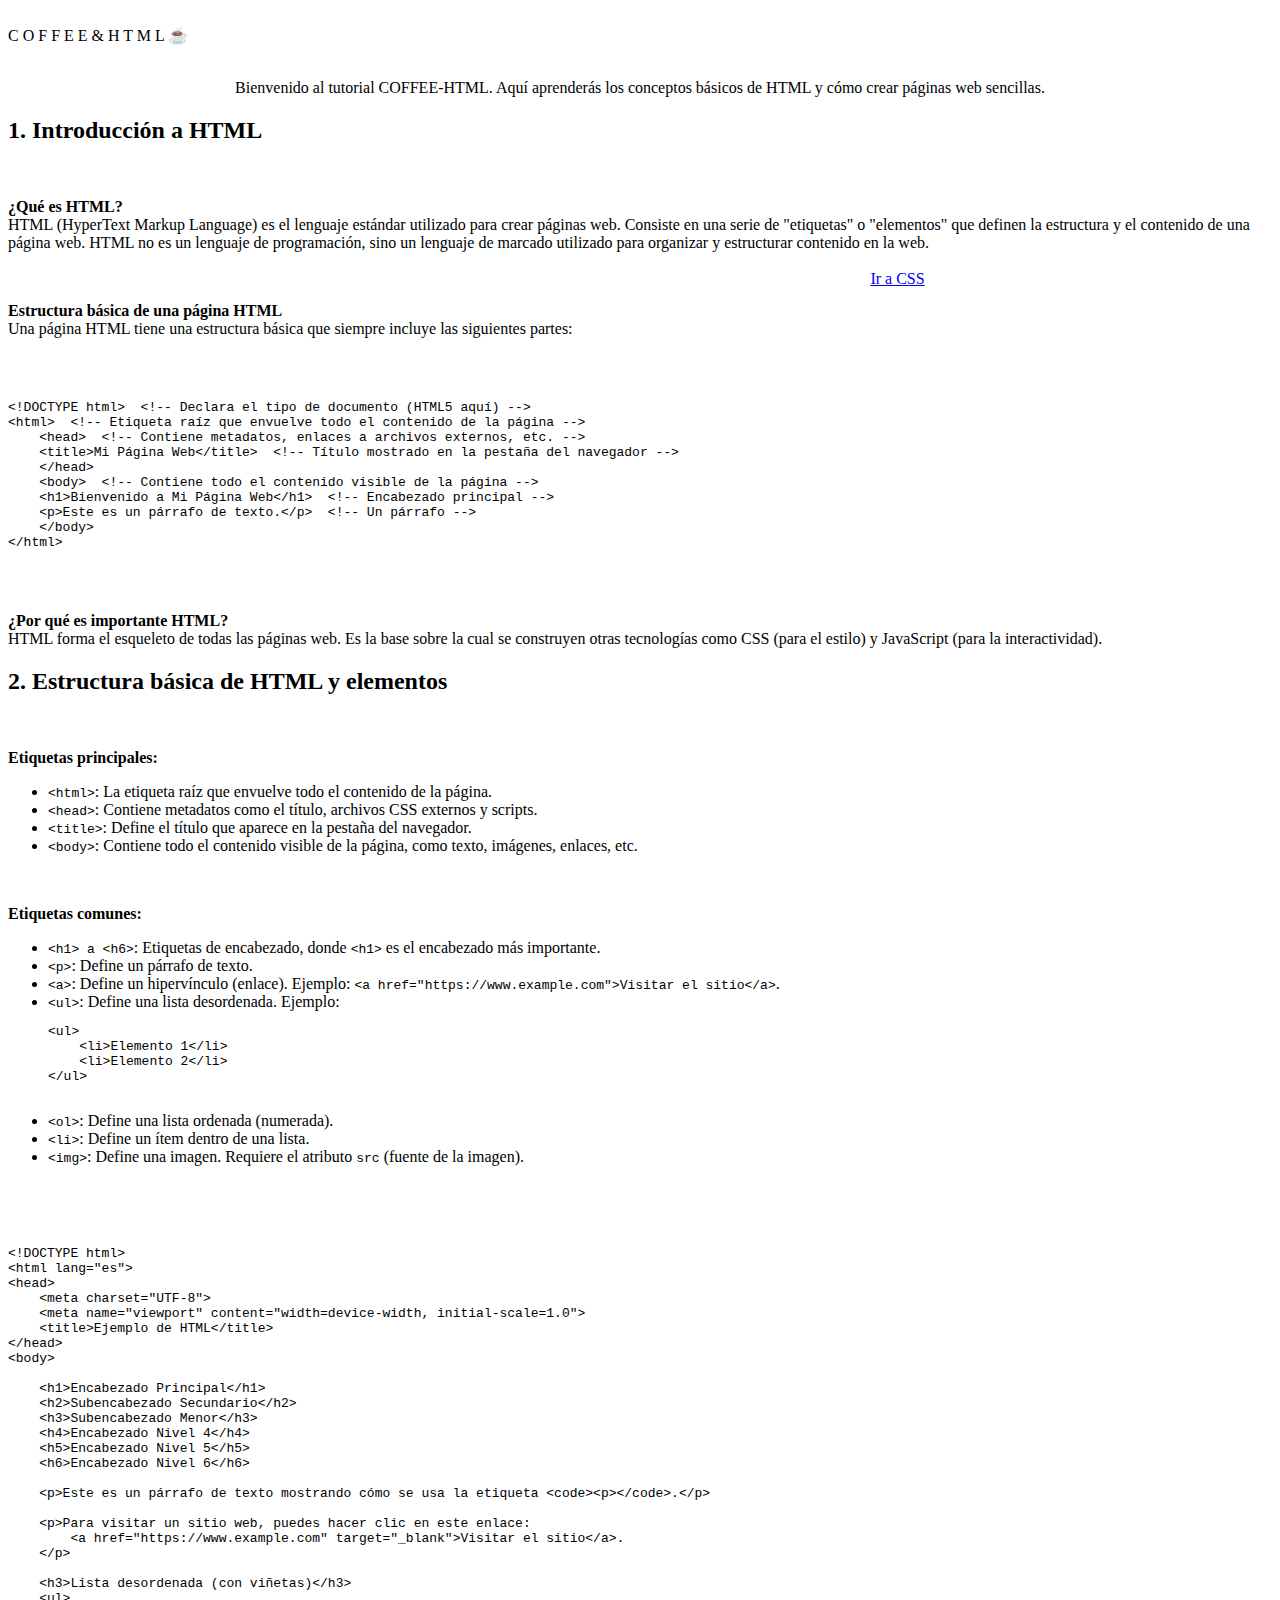
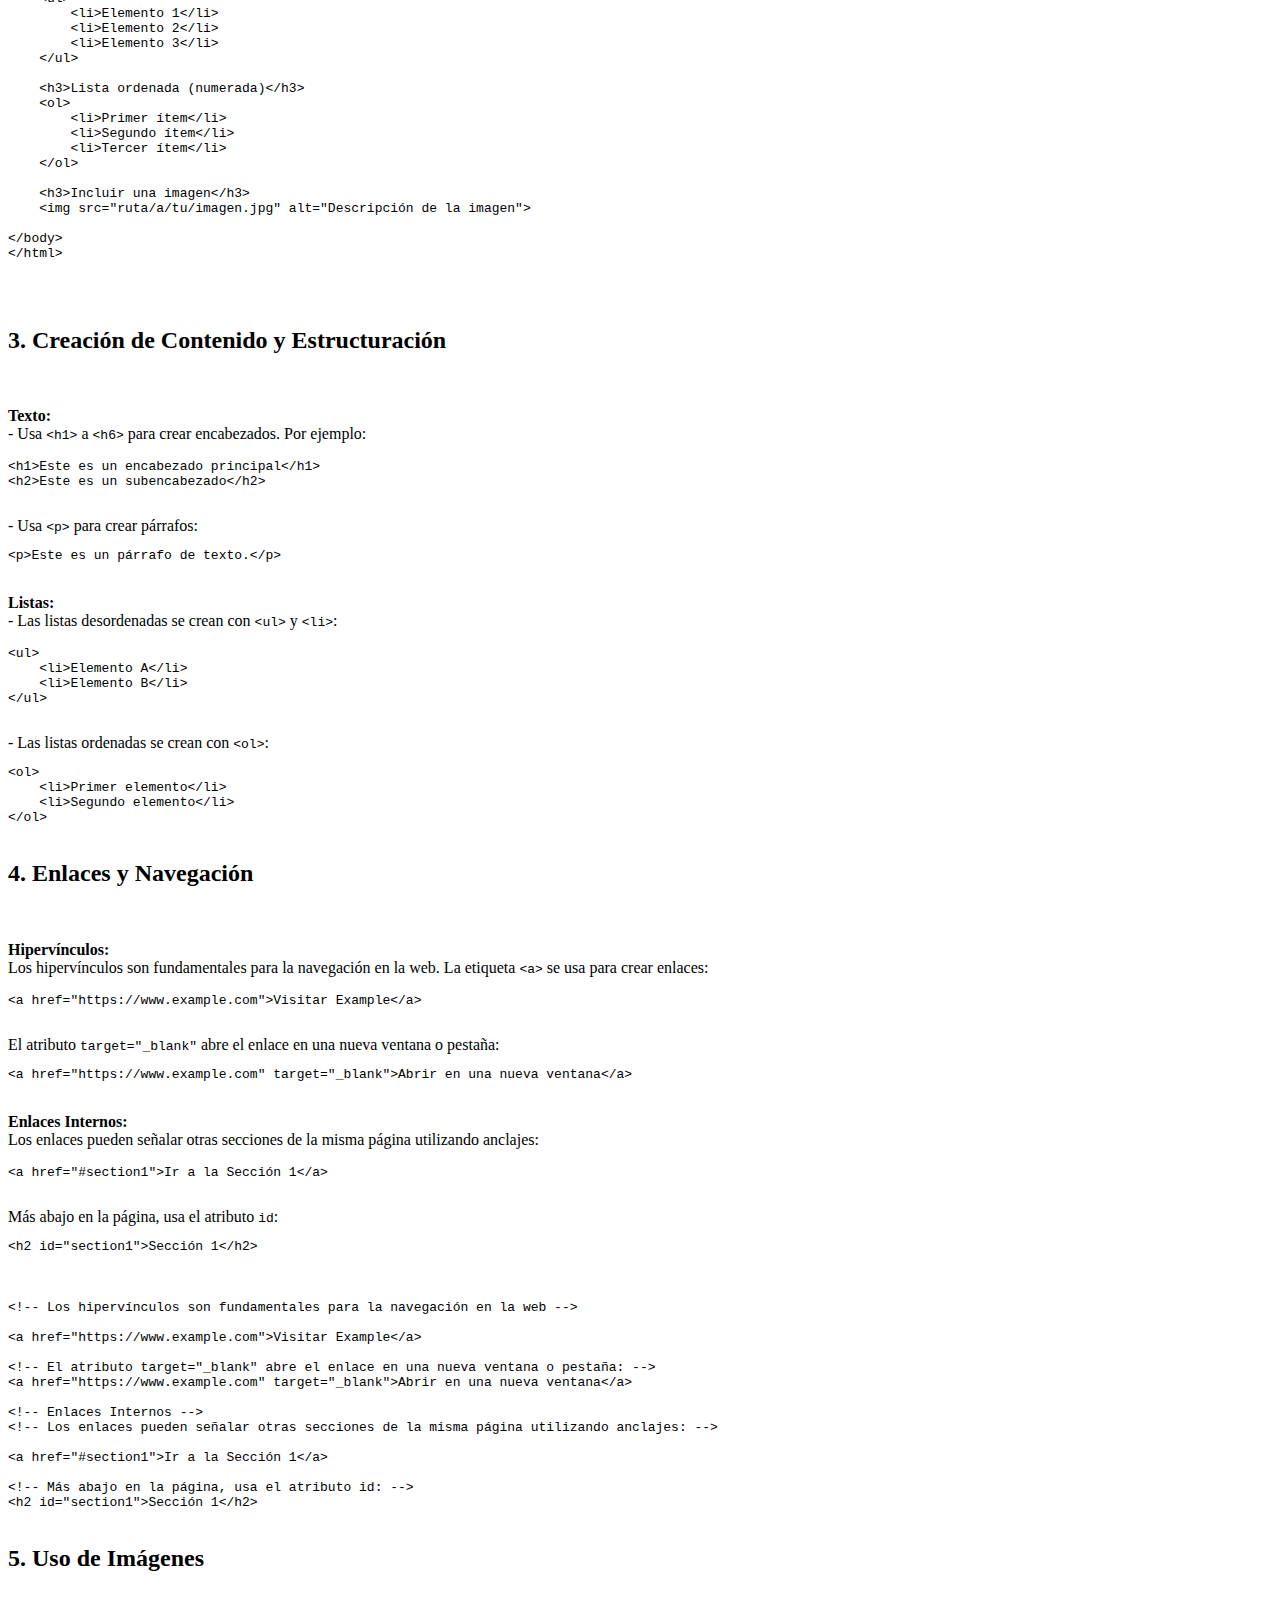
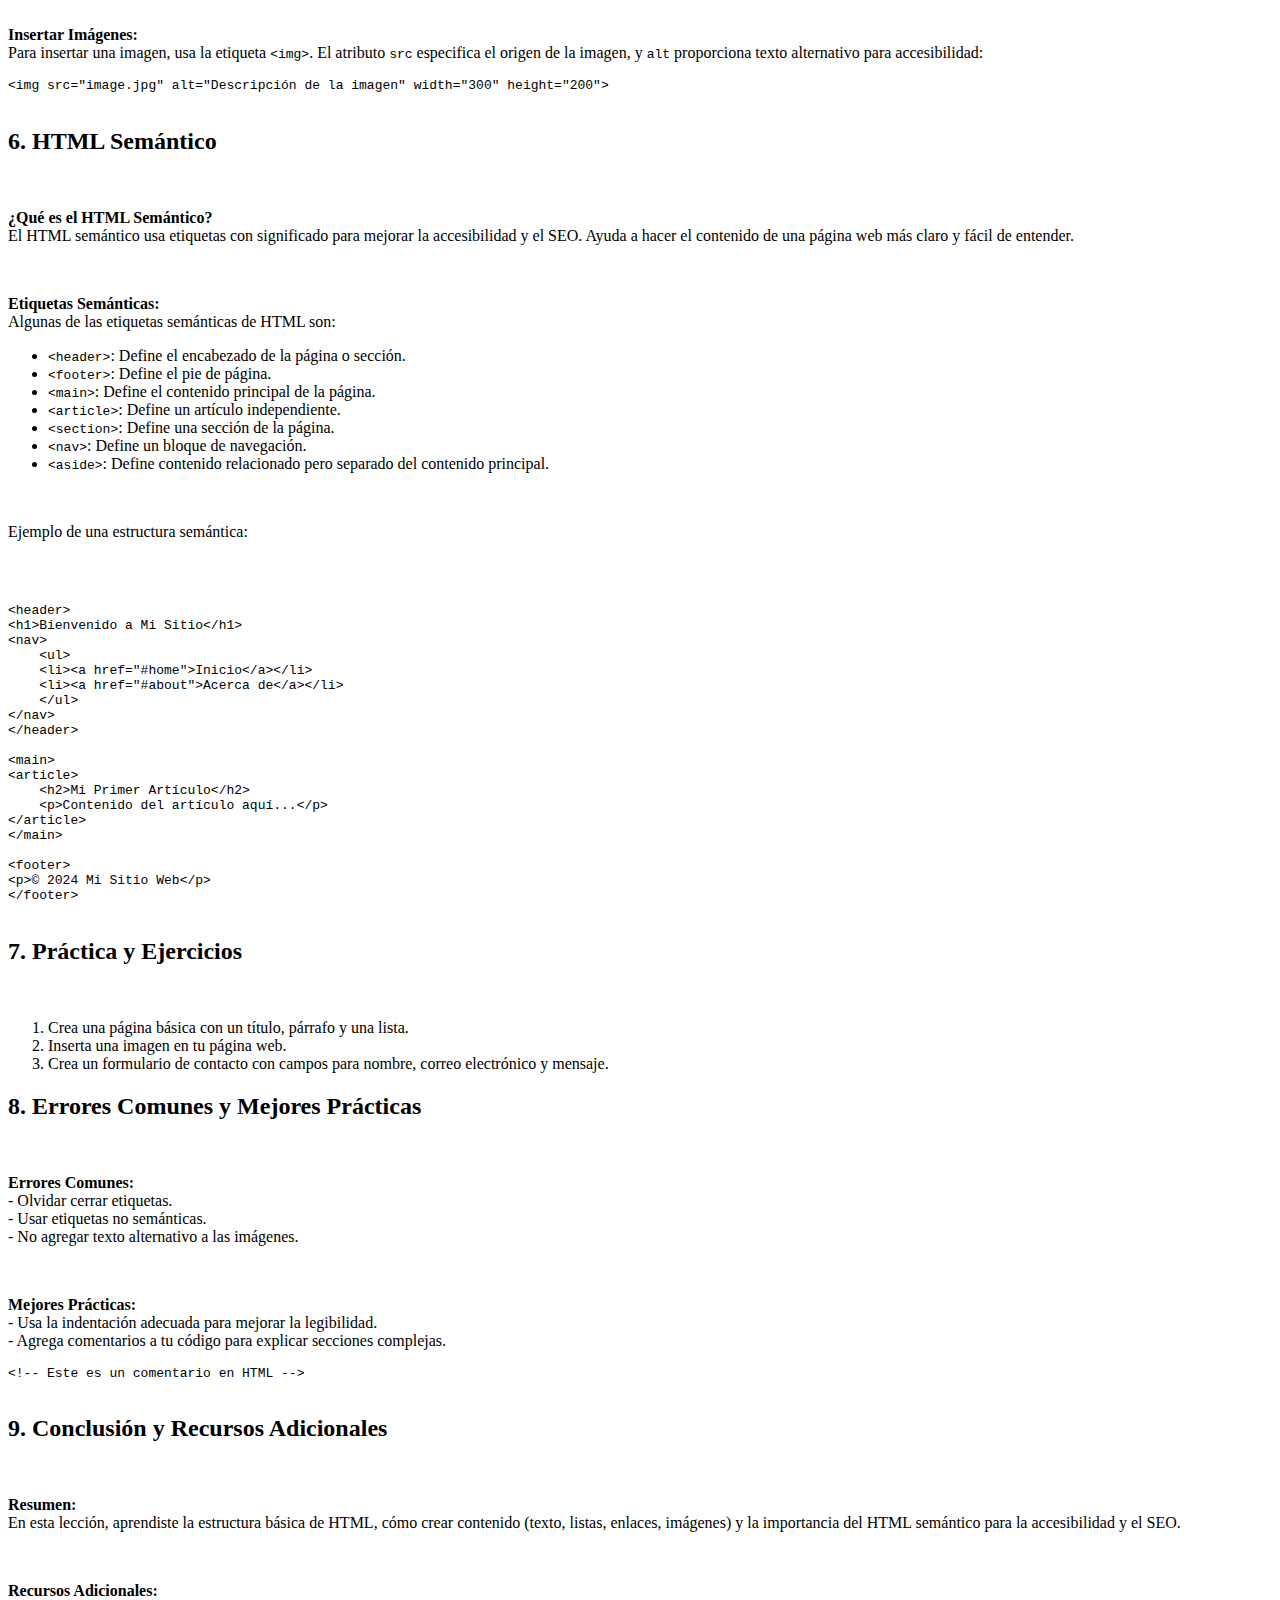
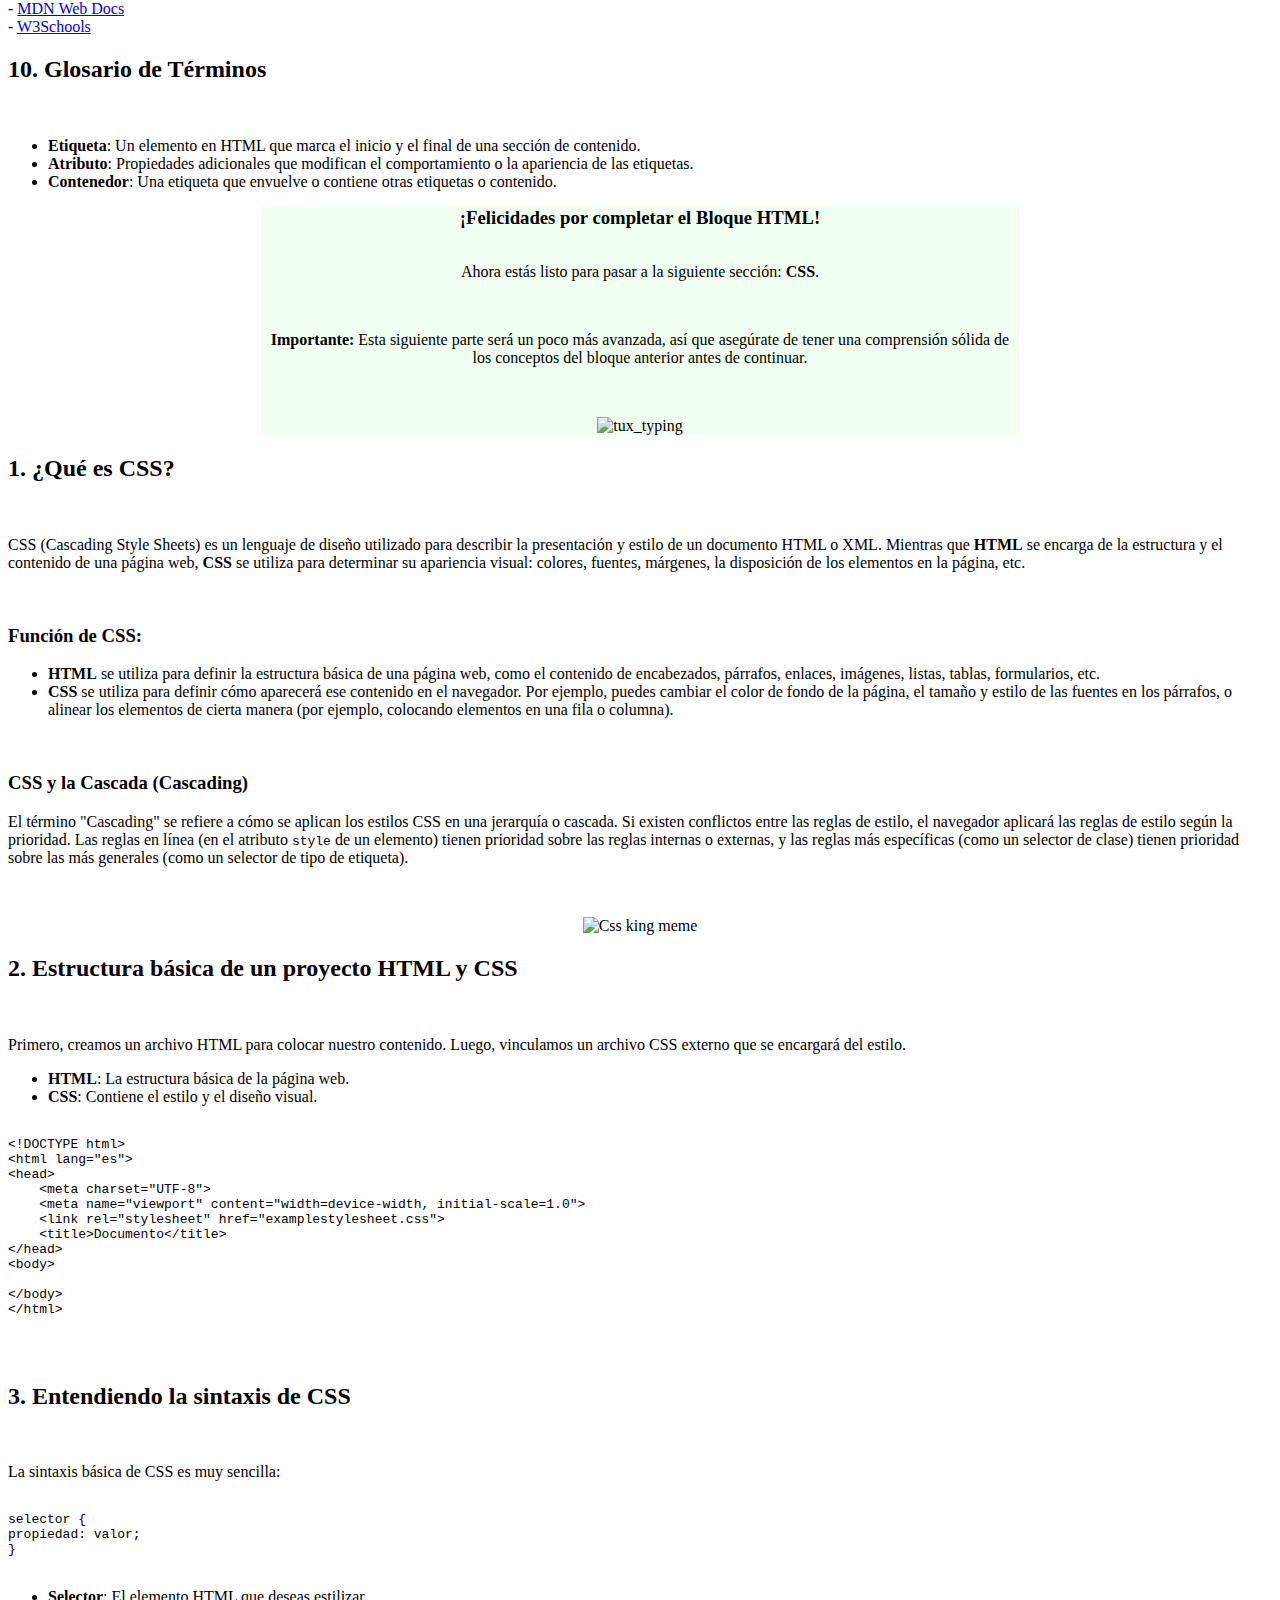
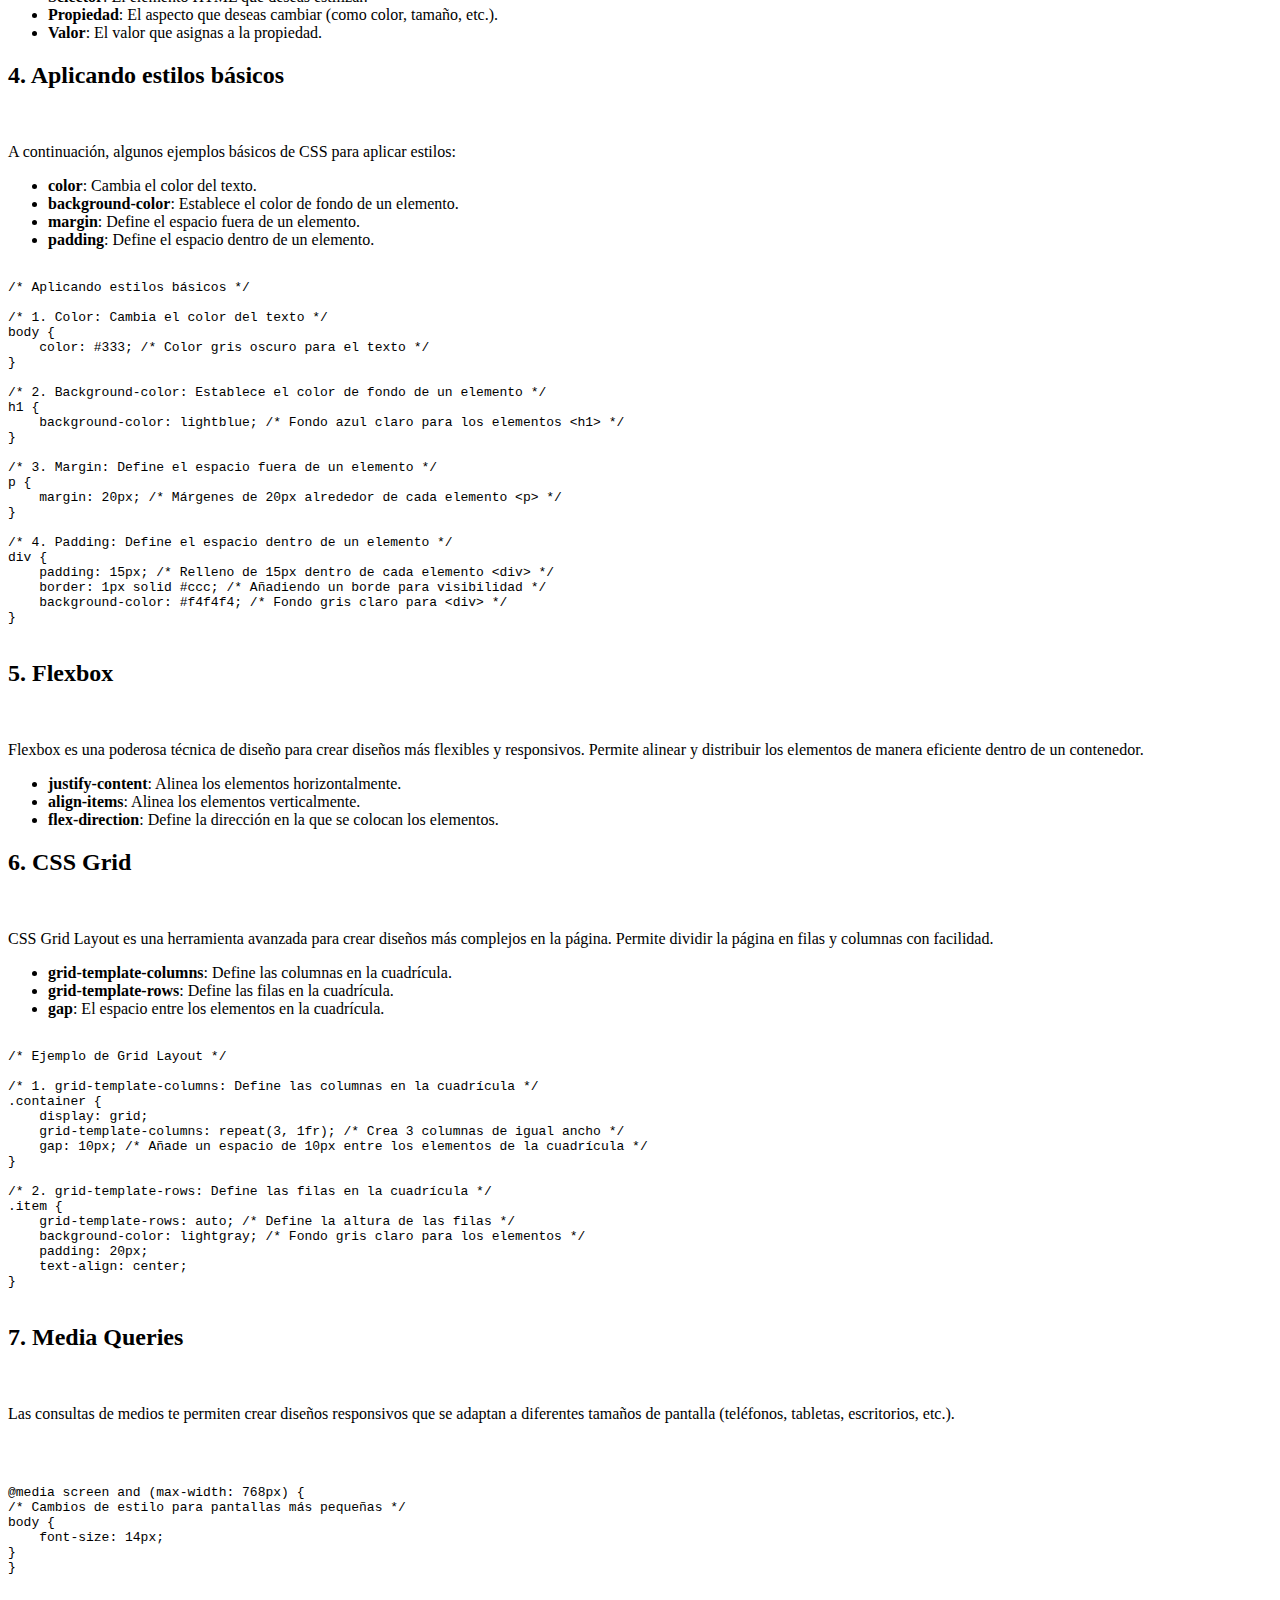
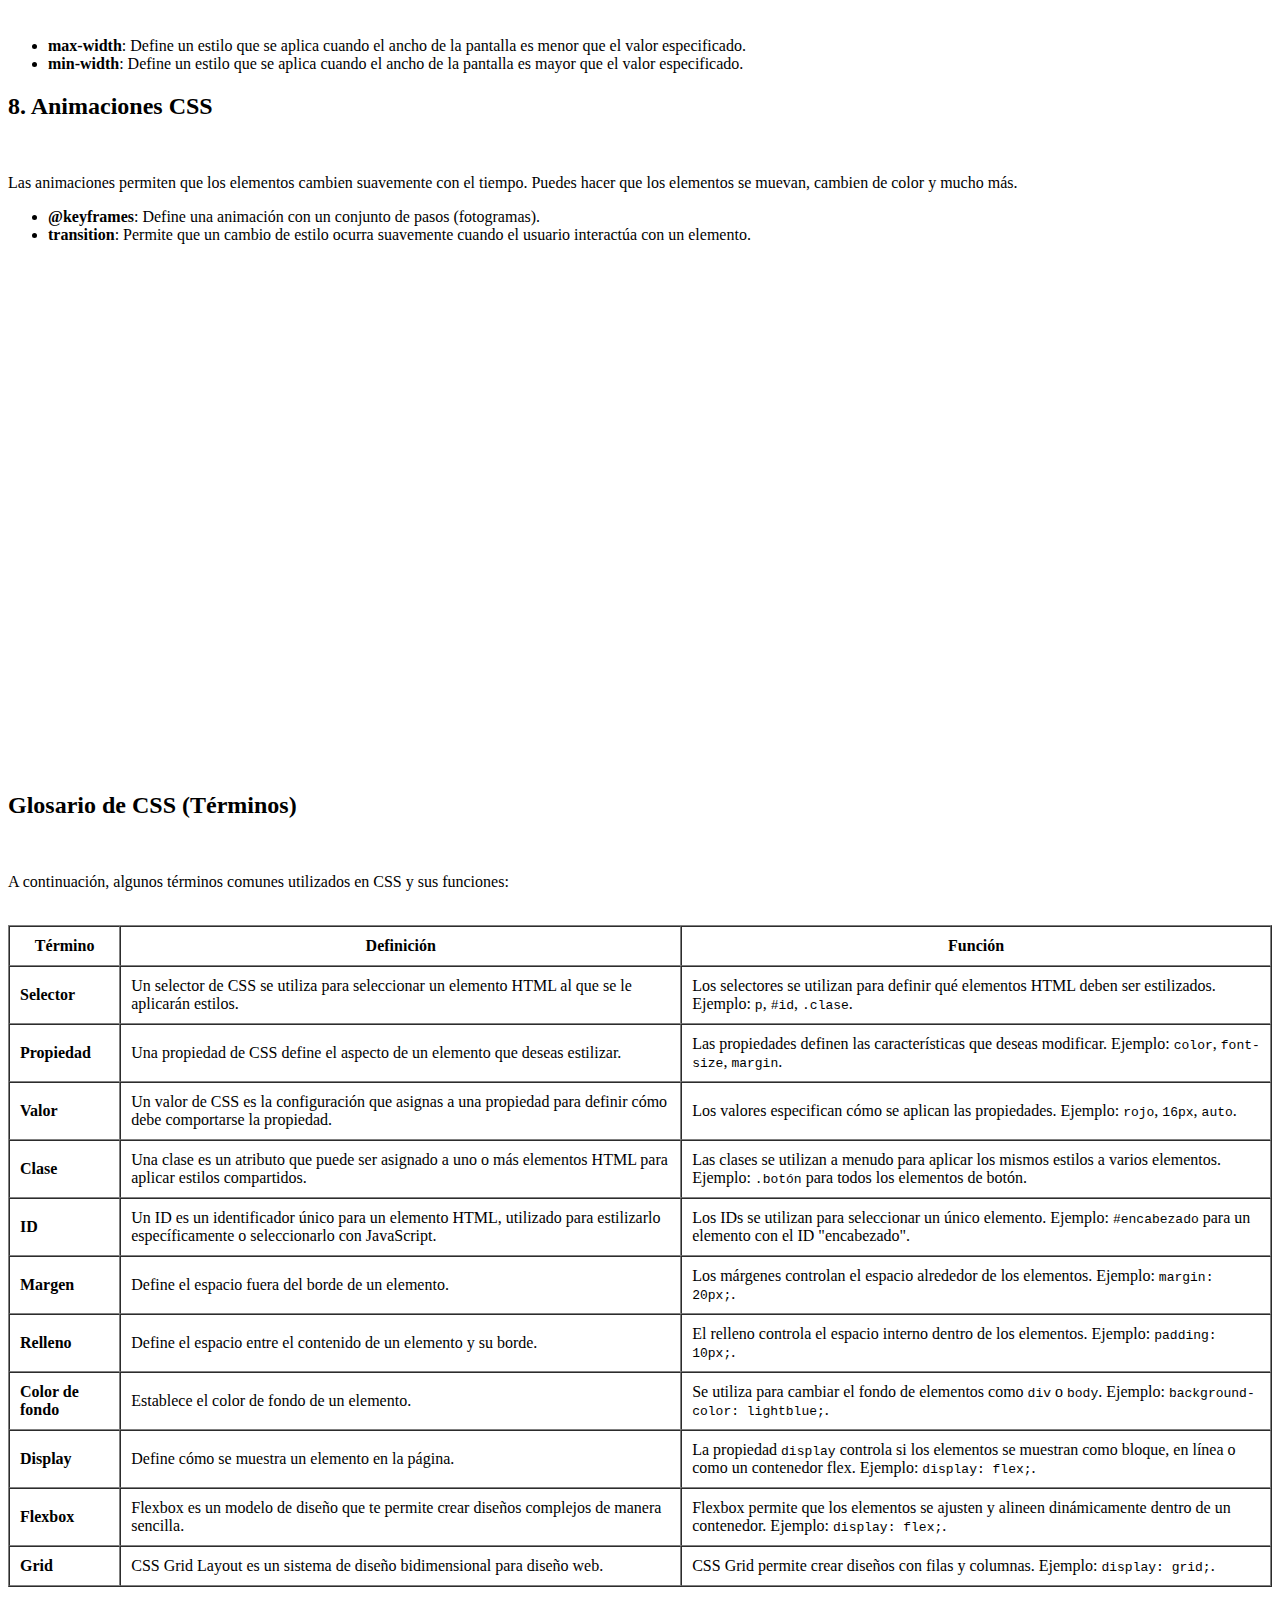
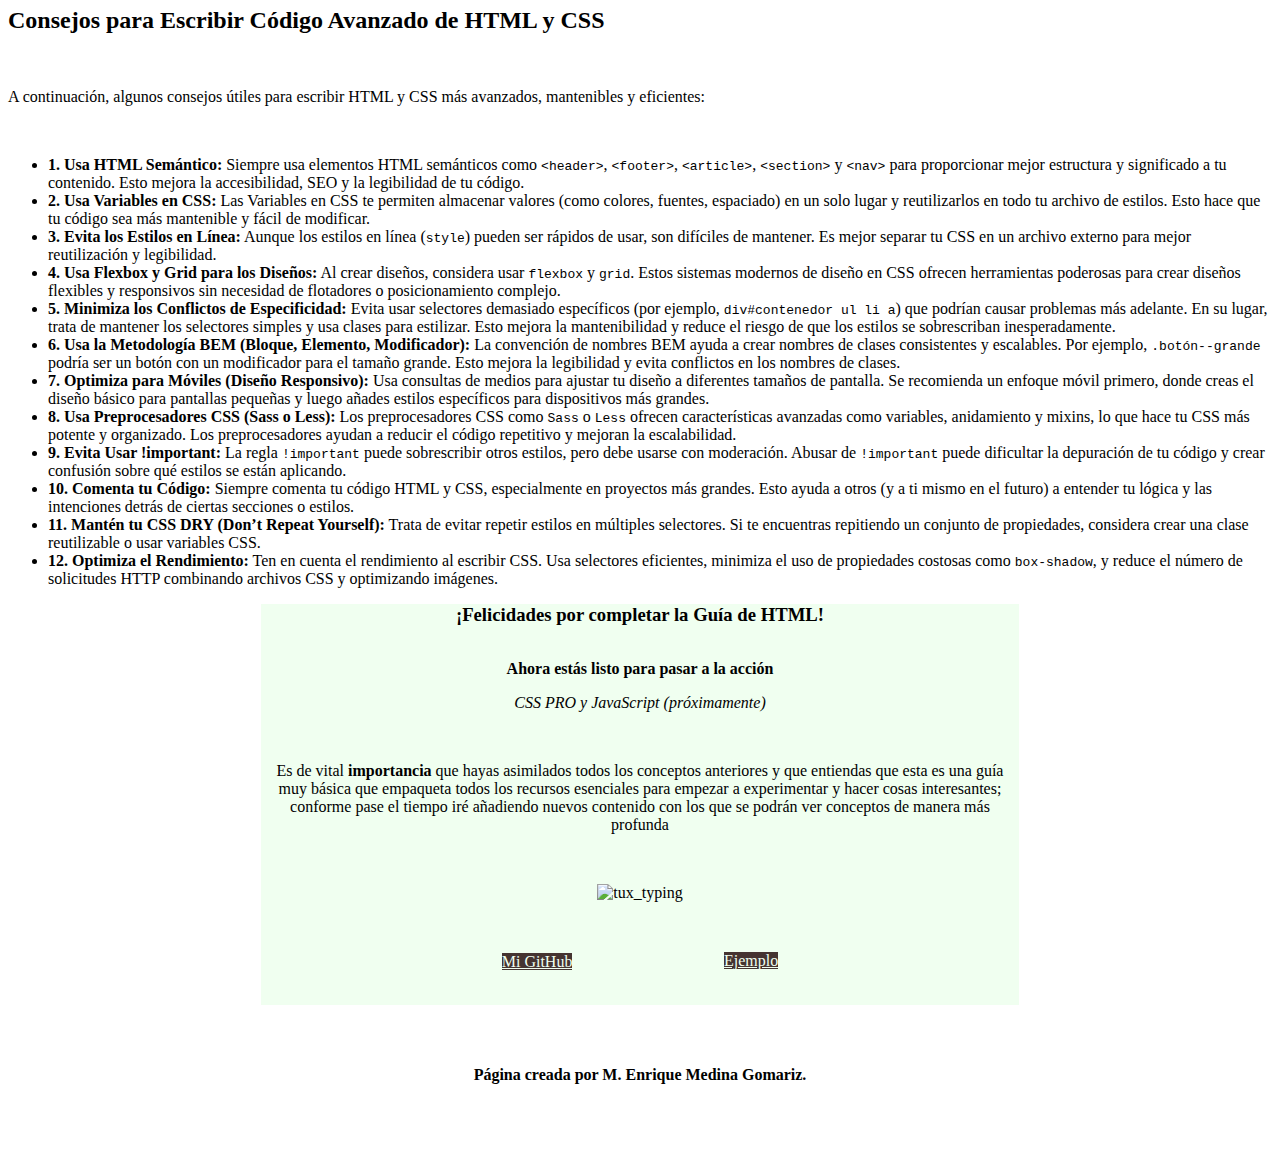
==== Guide/spanish.html @ 7fc5496e "Merge branch 'main' of https://github.com/EnriquecidoMG/Coffe-and-HTML" ====
<!DOCTYPE html>
<html lang="es">

<head>
    <meta charset="UTF-8">
    <meta name="viewport" content="width=device-width, initial-scale=1.0">
    <link rel="stylesheet" href="guide_styled.css">
    <link rel="shortcut icon" href="resources/Favicon/Coffe_Bean.ico" type="image/x-icon">
    <title>Aprender HTML</title>
</head>

<body>
    <main>

        <header>
            <br>
            <div class="text-container">
                <span class="letter"> </span>
                <span class="letter"> </span>
                <span class="letter"> </span>
                <span class="letter"> </span>
                <span class="letter">C</span>
                <span class="letter">O</span>
                <span class="letter">F</span>
                <span class="letter">F</span>
                <span class="letter">E</span>
                <span class="letter">E</span>
                <span class="letter"> </span>
                <span class="letter">&</span>
                <span class="letter"> </span>
                <span class="letter">H</span>
                <span class="letter">T</span>
                <span class="letter">M</span>
                <span class="letter">L</span>
                <span class="letter"> </span>
                <span class="letter"> </span>
                <span class="letter">☕</span>
            </div>
            <br>
            <p style="text-align: center;">Bienvenido al tutorial COFFEE-HTML. Aquí aprenderás los conceptos básicos de
                HTML y cómo crear páginas web sencillas.</p>
        </header>

        <!-- Sección 1: Introducción a HTML -->
        <div class="texth2holder">
            <section>

                <h2>1. Introducción a HTML</h2>
                <br>
                <p><strong>¿Qué es HTML?</strong><br>
                    HTML (HyperText Markup Language) es el lenguaje estándar utilizado para crear páginas web. Consiste
                    en una serie de "etiquetas" o "elementos" que definen la estructura y el contenido de una página
                    web. HTML no es un lenguaje de programación, sino un lenguaje de marcado utilizado para organizar y
                    estructurar contenido en la web.</p><br>

                <p><strong>Estructura básica de una página HTML</strong><br>
                    Una página HTML tiene una estructura básica que siempre incluye las siguientes partes:</p>
                <br>
                <div class="card">
                    <div class="tools">
                        <div class="circle">
                            <span class="red box"></span>
                        </div>
                        <div class="circle">
                            <span class="yellow box"></span>
                        </div>
                        <div class="circle">
                            <span class="green box"></span>
                        </div>
                    </div>
                    <div class="card__content">
                        <pre><code>
&lt;!DOCTYPE html&gt;  &lt;!-- Declara el tipo de documento (HTML5 aquí) --&gt;
&lt;html&gt;  &lt;!-- Etiqueta raíz que envuelve todo el contenido de la página --&gt;
    &lt;head&gt;  &lt;!-- Contiene metadatos, enlaces a archivos externos, etc. --&gt;
    &lt;title&gt;Mi Página Web&lt;/title&gt;  &lt;!-- Título mostrado en la pestaña del navegador --&gt;
    &lt;/head&gt;
    &lt;body&gt;  &lt;!-- Contiene todo el contenido visible de la página --&gt;
    &lt;h1&gt;Bienvenido a Mi Página Web&lt;/h1&gt;  &lt;!-- Encabezado principal --&gt;
    &lt;p&gt;Este es un párrafo de texto.&lt;/p&gt;  &lt;!-- Un párrafo --&gt;
    &lt;/body&gt;
&lt;/html&gt;
                    </code></pre>
                    </div>
                </div>
                <br>
                <p><strong>¿Por qué es importante HTML?</strong><br>
                    HTML forma el esqueleto de todas las páginas web. Es la base sobre la cual se construyen otras
                    tecnologías como CSS (para el estilo) y JavaScript (para la interactividad).</p>

            </section>
        </div>

        <!-- Sección 2: Estructura básica de HTML y elementos -->
        <div class="texth2holder">
            <section>
                <h2>2. Estructura básica de HTML y elementos</h2><br>
                <p><strong>Etiquetas principales:</strong></p>
                <ul>
                    <li><code>&lt;html&gt;</code>: La etiqueta raíz que envuelve todo el contenido de la página.</li>
                    <li><code>&lt;head&gt;</code>: Contiene metadatos como el título, archivos CSS externos y scripts.
                    </li>
                    <li><code>&lt;title&gt;</code>: Define el título que aparece en la pestaña del navegador.</li>
                    <li><code>&lt;body&gt;</code>: Contiene todo el contenido visible de la página, como texto,
                        imágenes, enlaces, etc.</li>
                </ul>
                <br>
                <p><strong>Etiquetas comunes:</strong></p>
                <ul>
                    <li><code>&lt;h1&gt; a &lt;h6&gt;</code>: Etiquetas de encabezado, donde <code>&lt;h1&gt;</code> es
                        el encabezado más importante.</li>
                    <li><code>&lt;p&gt;</code>: Define un párrafo de texto.</li>
                    <li><code>&lt;a&gt;</code>: Define un hipervínculo (enlace). Ejemplo:
                        <code>&lt;a href="https://www.example.com"&gt;Visitar el sitio&lt;/a&gt;</code>.
                    </li>
                    <li><code>&lt;ul&gt;</code>: Define una lista desordenada. Ejemplo:
                        <pre>
&lt;ul&gt;
    &lt;li&gt;Elemento 1&lt;/li&gt;
    &lt;li&gt;Elemento 2&lt;/li&gt;
&lt;/ul&gt;
                </pre>
                    </li>
                    <li><code>&lt;ol&gt;</code>: Define una lista ordenada (numerada).</li>
                    <li><code>&lt;li&gt;</code>: Define un ítem dentro de una lista.</li>
                    <li><code>&lt;img&gt;</code>: Define una imagen. Requiere el atributo <code>src</code> (fuente de la
                        imagen).</li>
                </ul><br><br>
                <div class="card">
                    <div class="tools">
                        <div class="circle">
                            <span class="red box"></span>
                        </div>
                        <div class="circle">
                            <span class="yellow box"></span>
                        </div>
                        <div class="circle">
                            <span class="green box"></span>
                        </div>
                    </div>
                    <div class="card__content">
                        <pre>
                    <code>
&lt;!DOCTYPE html&gt;
&lt;html lang="es"&gt;
&lt;head&gt;
    &lt;meta charset="UTF-8"&gt;
    &lt;meta name="viewport" content="width=device-width, initial-scale=1.0"&gt;
    &lt;title&gt;Ejemplo de HTML&lt;/title&gt;
&lt;/head&gt;
&lt;body&gt;

    &lt;h1&gt;Encabezado Principal&lt;/h1&gt;
    &lt;h2&gt;Subencabezado Secundario&lt;/h2&gt;
    &lt;h3&gt;Subencabezado Menor&lt;/h3&gt;
    &lt;h4&gt;Encabezado Nivel 4&lt;/h4&gt;
    &lt;h5&gt;Encabezado Nivel 5&lt;/h5&gt;
    &lt;h6&gt;Encabezado Nivel 6&lt;/h6&gt;

    &lt;p&gt;Este es un párrafo de texto mostrando cómo se usa la etiqueta &lt;code&gt;&lt;p&gt;&lt;/code&gt;.&lt;/p&gt;

    &lt;p&gt;Para visitar un sitio web, puedes hacer clic en este enlace: 
        &lt;a href="https://www.example.com" target="_blank"&gt;Visitar el sitio&lt;/a&gt;.
    &lt;/p&gt;

    &lt;h3&gt;Lista desordenada (con viñetas)&lt;/h3&gt;
    &lt;ul&gt;
        &lt;li&gt;Elemento 1&lt;/li&gt;
        &lt;li&gt;Elemento 2&lt;/li&gt;
        &lt;li&gt;Elemento 3&lt;/li&gt;
    &lt;/ul&gt;

    &lt;h3&gt;Lista ordenada (numerada)&lt;/h3&gt;
    &lt;ol&gt;
        &lt;li&gt;Primer ítem&lt;/li&gt;
        &lt;li&gt;Segundo ítem&lt;/li&gt;
        &lt;li&gt;Tercer ítem&lt;/li&gt;
    &lt;/ol&gt;

    &lt;h3&gt;Incluir una imagen&lt;/h3&gt;
    &lt;img src="ruta/a/tu/imagen.jpg" alt="Descripción de la imagen"&gt;

&lt;/body&gt;
&lt;/html&gt;
                    </code></pre>
                    </div>
                </div>
                <br>
            </section>
        </div>

        <!-- Section 3: Creating Content and Structuring -->
        <div class="texth2holder">
            <section>
                <h2>3. Creación de Contenido y Estructuración</h2><br>
                <p><strong>Texto:</strong><br>
                    - Usa <code>&lt;h1&gt;</code> a <code>&lt;h6&gt;</code> para crear encabezados. Por ejemplo:
                <pre>
&lt;h1&gt;Este es un encabezado principal&lt;/h1&gt;
&lt;h2&gt;Este es un subencabezado&lt;/h2&gt;
        </pre>
                - Usa <code>&lt;p&gt;</code> para crear párrafos:
                <pre>
&lt;p&gt;Este es un párrafo de texto.&lt;/p&gt;
        </pre>
                </p>

                <p><strong>Listas:</strong><br>
                    - Las listas desordenadas se crean con <code>&lt;ul&gt;</code> y <code>&lt;li&gt;</code>:
                <pre>
&lt;ul&gt;
    &lt;li&gt;Elemento A&lt;/li&gt;
    &lt;li&gt;Elemento B&lt;/li&gt;
&lt;/ul&gt;
        </pre>
                - Las listas ordenadas se crean con <code>&lt;ol&gt;</code>:
                <pre>
&lt;ol&gt;
    &lt;li&gt;Primer elemento&lt;/li&gt;
    &lt;li&gt;Segundo elemento&lt;/li&gt;
&lt;/ol&gt;
        </pre>
                </p>
            </section>
        </div>
        <!-- Section 4: Links and Navigation -->
        <div class="texth2holder">
            <section>
                <h2>4. Enlaces y Navegación</h2><br>
                <p><strong>Hipervínculos:</strong><br>
                    Los hipervínculos son fundamentales para la navegación en la web. La etiqueta <code>&lt;a&gt;</code>
                    se usa para crear
                    enlaces:
                <pre>
&lt;a href="https://www.example.com"&gt;Visitar Example&lt;/a&gt;
        </pre>
                El atributo <code>target="_blank"</code> abre el enlace en una nueva ventana o pestaña:
                <pre>
&lt;a href="https://www.example.com" target="_blank"&gt;Abrir en una nueva ventana&lt;/a&gt;
        </pre>
                </p>

                <p><strong>Enlaces Internos:</strong><br>
                    Los enlaces pueden señalar otras secciones de la misma página utilizando anclajes:
                <pre>
&lt;a href="#section1"&gt;Ir a la Sección 1&lt;/a&gt;
        </pre>
                Más abajo en la página, usa el atributo <code>id</code>:
                <pre>
&lt;h2 id="section1"&gt;Sección 1&lt;/h2&gt;
        </pre>
                </p>
                <div class="card">
                    <div class="tools">
                        <div class="circle">
                            <span class="red box"></span>
                        </div>
                        <div class="circle">
                            <span class="yellow box"></span>
                        </div>
                        <div class="circle">
                            <span class="green box"></span>
                        </div>
                    </div>
                    <div class="card__content">
                        <pre><code>
&lt;!-- Los hipervínculos son fundamentales para la navegación en la web --&gt;

&lt;a href="https://www.example.com"&gt;Visitar Example&lt;/a&gt;

&lt;!-- El atributo target="_blank" abre el enlace en una nueva ventana o pestaña: --&gt;
&lt;a href="https://www.example.com" target="_blank"&gt;Abrir en una nueva ventana&lt;/a&gt;

&lt;!-- Enlaces Internos --&gt;
&lt;!-- Los enlaces pueden señalar otras secciones de la misma página utilizando anclajes: --&gt;

&lt;a href="#section1"&gt;Ir a la Sección 1&lt;/a&gt;

&lt;!-- Más abajo en la página, usa el atributo id: --&gt;
&lt;h2 id="section1"&gt;Sección 1&lt;/h2&gt;
                    </code></pre>
                    </div>
                </div>
            </section>
        </div>
        <!-- Section 5: Using Images -->
        <div class="texth2holder">
            <section>
                <h2>5. Uso de Imágenes</h2><br>
                <p><strong>Insertar Imágenes:</strong><br>
                    Para insertar una imagen, usa la etiqueta <code>&lt;img&gt;</code>. El atributo <code>src</code>
                    especifica
                    el origen de la imagen, y <code>alt</code> proporciona texto alternativo para accesibilidad:
                <pre>
&lt;img src="image.jpg" alt="Descripción de la imagen" width="300" height="200"&gt;
        </pre>
                </p>
            </section>
        </div>
        <!-- Section 6: Semantic HTML -->
        <div class="texth2holder">
            <section>
                <h2>6. HTML Semántico</h2><br>
                <p><strong>¿Qué es el HTML Semántico?</strong><br>
                    El HTML semántico usa etiquetas con significado para mejorar la accesibilidad y el SEO. Ayuda a
                    hacer el contenido de una
                    página web más claro y fácil de entender.</p><br>

                <p><strong>Etiquetas Semánticas:</strong><br>
                    Algunas de las etiquetas semánticas de HTML son:
                <ul>
                    <li><code>&lt;header&gt;</code>: Define el encabezado de la página o sección.</li>
                    <li><code>&lt;footer&gt;</code>: Define el pie de página.</li>
                    <li><code>&lt;main&gt;</code>: Define el contenido principal de la página.</li>
                    <li><code>&lt;article&gt;</code>: Define un artículo independiente.</li>
                    <li><code>&lt;section&gt;</code>: Define una sección de la página.</li>
                    <li><code>&lt;nav&gt;</code>: Define un bloque de navegación.</li>
                    <li><code>&lt;aside&gt;</code>: Define contenido relacionado pero separado del contenido principal.
                    </li>
                </ul>
                <br>
                <p>Ejemplo de una estructura semántica:</p><br>
                <div class="card">
                    <div class="tools">
                        <div class="circle">
                            <span class="red box"></span>
                        </div>
                        <div class="circle">
                            <span class="yellow box"></span>
                        </div>
                        <div class="circle">
                            <span class="green box"></span>
                        </div>
                    </div>
                    <div class="card__content">
                        <pre><code>
&lt;header&gt;
&lt;h1&gt;Bienvenido a Mi Sitio&lt;/h1&gt;
&lt;nav&gt;
    &lt;ul&gt;
    &lt;li&gt;&lt;a href="#home"&gt;Inicio&lt;/a&gt;&lt;/li&gt;
    &lt;li&gt;&lt;a href="#about"&gt;Acerca de&lt;/a&gt;&lt;/li&gt;
    &lt;/ul&gt;
&lt;/nav&gt;
&lt;/header&gt;

&lt;main&gt;
&lt;article&gt;
    &lt;h2&gt;Mi Primer Artículo&lt;/h2&gt;
    &lt;p&gt;Contenido del artículo aquí...&lt;/p&gt;
&lt;/article&gt;
&lt;/main&gt;

&lt;footer&gt;
&lt;p&gt;© 2024 Mi Sitio Web&lt;/p&gt;
&lt;/footer&gt;
                    </code></pre>
                    </div>
                </div>
            </section>
        </div>
        <!-- Section 7: Practice and Exercises -->
        <div class="texth2holder">
            <section>
                <h2>7. Práctica y Ejercicios</h2><br>
                <ol>
                    <li>Crea una página básica con un título, párrafo y una lista.</li>
                    <li>Inserta una imagen en tu página web.</li>
                    <li>Crea un formulario de contacto con campos para nombre, correo electrónico y mensaje.</li>
                </ol>
            </section>
        </div>
        <!-- Section 8: Common Mistakes and Best Practices -->
        <div class="texth2holder">
            <section>
                <h2>8. Errores Comunes y Mejores Prácticas</h2><br>
                <p><strong>Errores Comunes:</strong><br>
                    - Olvidar cerrar etiquetas.<br>
                    - Usar etiquetas no semánticas.<br>
                    - No agregar texto alternativo a las imágenes.</p><br>

                <p><strong>Mejores Prácticas:</strong><br>
                    - Usa la indentación adecuada para mejorar la legibilidad.<br>
                    - Agrega comentarios a tu código para explicar secciones complejas.
                <pre>
&lt;!-- Este es un comentario en HTML --&gt;
        </pre>
                </p>
            </section>
        </div>
        <!-- Section 9: Conclusion and Additional Resources -->
        <div class="texth2holder">
            <section>
                <h2>9. Conclusión y Recursos Adicionales</h2><br>
                <p><strong>Resumen:</strong><br>
                    En esta lección, aprendiste la estructura básica de HTML, cómo crear contenido (texto, listas,
                    enlaces,
                    imágenes) y la importancia del HTML semántico para la accesibilidad y el SEO.</p><br>

                <p><strong>Recursos Adicionales:</strong><br>
                    - <a href="https://developer.mozilla.org/en-US/docs/Web/HTML" target="_blank">MDN Web Docs</a><br>
                    - <a href="https://www.w3schools.com/html/" target="_blank">W3Schools</a></p>
            </section>
        </div>
        <!-- Section 10: Glossary of Terms -->
        <div class="texth2holder">
            <section>
                <h2>10. Glosario de Términos</h2><br>
                <ul>
                    <li><strong>Etiqueta</strong>: Un elemento en HTML que marca el inicio y el final de una sección de
                        contenido.</li>
                    <li><strong>Atributo</strong>: Propiedades adicionales que modifican el comportamiento o la
                        apariencia de las etiquetas.</li>
                    <li><strong>Contenedor</strong>: Una etiqueta que envuelve o contiene otras etiquetas o contenido.
                    </li>
                </ul>
            </section>
        </div>


        <!-- Change Block -->

        <div class="texth2holder" style="width: 60%; margin-left: auto; margin-right: auto; background-color:honeydew;">
            <section style="background-color:honeydew; border-color: honeydew; color: black;">
                <h3 style="margin: auto; color: black; text-align: center;">¡Felicidades por completar el <b>Bloque
                        HTML!</b></h3><br>
                <p style="text-align: center;">Ahora estás listo para pasar a la siguiente sección: <b>CSS</b>.</p><br>
                <p style="text-align: center;"><b>Importante:</b> Esta siguiente parte será un poco más avanzada, así
                    que asegúrate de tener una comprensión sólida de los conceptos del bloque anterior antes de
                    continuar.</p><br>
                <p style="text-align: center;"><img src="resources/Images/tux-linux-penguin.gif" alt="tux_typing"
                        width="20%"></p>
            </section>
        </div>

        <!-- Section 1: What is CSS? -->

        <div class="texth2holder" id="CSSsection">
            <section>
                <h2>1. ¿Qué es CSS?</h2><br>
                <p>CSS (Cascading Style Sheets) es un lenguaje de diseño utilizado para describir la presentación y
                    estilo de un documento HTML o XML. Mientras que <strong>HTML</strong> se encarga de la estructura y
                    el contenido de una página web, <strong>CSS</strong> se utiliza para determinar su apariencia
                    visual: colores, fuentes, márgenes, la disposición de los elementos en la página, etc.</p>

                <br>

                <h3>Función de CSS:</h3>
                <ul>
                    <li><strong>HTML</strong> se utiliza para definir la estructura básica de una página web, como el
                        contenido de encabezados, párrafos, enlaces, imágenes, listas, tablas, formularios, etc.</li>
                    <li><strong>CSS</strong> se utiliza para definir cómo aparecerá ese contenido en el navegador. Por
                        ejemplo, puedes cambiar el color de fondo de la página, el tamaño y estilo de las fuentes en los
                        párrafos, o alinear los elementos de cierta manera (por ejemplo, colocando elementos en una fila
                        o columna).</li>
                </ul>
                <br>
                <h3>CSS y la Cascada (Cascading)</h3>
                <p>El término "Cascading" se refiere a cómo se aplican los estilos CSS en una jerarquía o cascada. Si
                    existen conflictos entre las reglas de estilo, el navegador aplicará las reglas de estilo según la
                    prioridad. Las reglas en línea (en el atributo <code>style</code> de un elemento) tienen prioridad
                    sobre las reglas internas o externas, y las reglas más específicas (como un selector de clase)
                    tienen prioridad sobre las más generales (como un selector de tipo de etiqueta).</p><br>
                <p style="text-align: center;"><img src="https://media.tenor.com/mfJimYfYYgsAAAAM/css-king.gif"
                        alt="Css king meme" class="meme"></p>
            </section>
        </div>

        <!-- Section 2: Basic Structure of an HTML and CSS Project -->
        <div class="texth2holder">
            <section>
                <h2>2. Estructura básica de un proyecto HTML y CSS</h2><br>
                <p>Primero, creamos un archivo HTML para colocar nuestro contenido. Luego, vinculamos un archivo CSS
                    externo que se encargará del estilo.</p>
                <ul>
                    <li><strong>HTML</strong>: La estructura básica de la página web.</li>
                    <li><strong>CSS</strong>: Contiene el estilo y el diseño visual.</li>
                </ul>
                <div class="card">
                    <div class="tools">
                        <div class="circle">
                            <span class="red box"></span>
                        </div>
                        <div class="circle">
                            <span class="yellow box"></span>
                        </div>
                        <div class="circle">
                            <span class="green box"></span>
                        </div>
                    </div>
                    <div class="card__content">
                        <pre>
            <code>
&lt;!DOCTYPE html&gt;
&lt;html lang="es"&gt;
&lt;head&gt;
    &lt;meta charset="UTF-8"&gt;
    &lt;meta name="viewport" content="width=device-width, initial-scale=1.0"&gt;
    &lt;link rel="stylesheet" href="examplestylesheet.css"&gt;
    &lt;title&gt;Documento&lt;/title&gt;
&lt;/head&gt;
&lt;body&gt;
    
&lt;/body&gt;
&lt;/html&gt;
                </div></code></pre>
                    </div><br>
                </div>
            </section>
        </div>

        <!-- Section 3: Understanding CSS Syntax -->
        <div class="texth2holder">
            <section>
                <h2>3. Entendiendo la sintaxis de CSS</h2><br>
                <p>La sintaxis básica de CSS es muy sencilla:</p>
                <pre><code>
selector {
propiedad: valor;
}
        </code></pre>
                <ul>
                    <li><strong>Selector</strong>: El elemento HTML que deseas estilizar.</li>
                    <li><strong>Propiedad</strong>: El aspecto que deseas cambiar (como color, tamaño, etc.).</li>
                    <li><strong>Valor</strong>: El valor que asignas a la propiedad.</li>
                </ul>
            </section>
        </div>

        <!-- Section 4: Applying Basic Styles -->
        <div class="texth2holder">
            <section>
                <h2>4. Aplicando estilos básicos</h2><br>
                <p>A continuación, algunos ejemplos básicos de CSS para aplicar estilos:</p>
                <ul>
                    <li><strong>color</strong>: Cambia el color del texto.</li>
                    <li><strong>background-color</strong>: Establece el color de fondo de un elemento.</li>
                    <li><strong>margin</strong>: Define el espacio fuera de un elemento.</li>
                    <li><strong>padding</strong>: Define el espacio dentro de un elemento.</li>
                </ul>
                <div class="card">
                    <div class="tools">
                        <div class="circle">
                            <span class="red box"></span>
                        </div>
                        <div class="circle">
                            <span class="yellow box"></span>
                        </div>
                        <div class="circle">
                            <span class="green box"></span>
                        </div>
                    </div>
                    <div class="card__content">
                        <pre><code>
/* Aplicando estilos básicos */

/* 1. Color: Cambia el color del texto */
body {
    color: #333; /* Color gris oscuro para el texto */
}

/* 2. Background-color: Establece el color de fondo de un elemento */
h1 {
    background-color: lightblue; /* Fondo azul claro para los elementos &lt;h1&gt; */
}

/* 3. Margin: Define el espacio fuera de un elemento */
p {
    margin: 20px; /* Márgenes de 20px alrededor de cada elemento &lt;p&gt; */
}

/* 4. Padding: Define el espacio dentro de un elemento */
div {
    padding: 15px; /* Relleno de 15px dentro de cada elemento &lt;div&gt; */
    border: 1px solid #ccc; /* Añadiendo un borde para visibilidad */
    background-color: #f4f4f4; /* Fondo gris claro para &lt;div&gt; */
}
                </code></pre>
                    </div>
                </div>
            </section>
        </div>

        <!-- Section 5: Flexbox -->
        <div class="texth2holder">
            <section>
                <h2>5. Flexbox</h2><br>
                <p>Flexbox es una poderosa técnica de diseño para crear diseños más flexibles y responsivos. Permite
                    alinear y distribuir los elementos de manera eficiente dentro de un contenedor.</p>
                <ul>
                    <li><strong>justify-content</strong>: Alinea los elementos horizontalmente.</li>
                    <li><strong>align-items</strong>: Alinea los elementos verticalmente.</li>
                    <li><strong>flex-direction</strong>: Define la dirección en la que se colocan los elementos.</li>
                </ul>
            </section>
        </div>

        <!-- Section 6: CSS Grid -->
        <div class="texth2holder">
            <section>
                <h2>6. CSS Grid</h2><br>
                <p>CSS Grid Layout es una herramienta avanzada para crear diseños más complejos en la página. Permite
                    dividir la página en filas y columnas con facilidad.</p>
                <ul>
                    <li><strong>grid-template-columns</strong>: Define las columnas en la cuadrícula.</li>
                    <li><strong>grid-template-rows</strong>: Define las filas en la cuadrícula.</li>
                    <li><strong>gap</strong>: El espacio entre los elementos en la cuadrícula.</li>
                </ul>
                <div class="card">
                    <div class="tools">
                        <div class="circle">
                            <span class="red box"></span>
                        </div>
                        <div class="circle">
                            <span class="yellow box"></span>
                        </div>
                        <div class="circle">
                            <span class="green box"></span>
                        </div>
                    </div>
                    <div class="card__content">
                        <pre><code>
/* Ejemplo de Grid Layout */

/* 1. grid-template-columns: Define las columnas en la cuadrícula */
.container {
    display: grid;
    grid-template-columns: repeat(3, 1fr); /* Crea 3 columnas de igual ancho */
    gap: 10px; /* Añade un espacio de 10px entre los elementos de la cuadrícula */
}

/* 2. grid-template-rows: Define las filas en la cuadrícula */
.item {
    grid-template-rows: auto; /* Define la altura de las filas */
    background-color: lightgray; /* Fondo gris claro para los elementos */
    padding: 20px;
    text-align: center;
}
                </code></pre>
                    </div>
                </div>
            </section>
        </div>

        <!-- Section 7: Media Queries -->
        <div class="texth2holder">
            <section>
                <h2>7. Media Queries</h2><br>
                <p>Las consultas de medios te permiten crear diseños responsivos que se adaptan a diferentes tamaños de
                    pantalla (teléfonos, tabletas, escritorios, etc.).</p>
                <br>
                <div class="card">
                    <div class="tools">
                        <div class="circle">
                            <span class="red box"></span>
                        </div>
                        <div class="circle">
                            <span class="yellow box"></span>
                        </div>
                        <div class="circle">
                            <span class="green box"></span>
                        </div>
                    </div>
                    <div class="card__content">
                        <pre><code>
@media screen and (max-width: 768px) {
/* Cambios de estilo para pantallas más pequeñas */
body {
    font-size: 14px;
}
}
                </code></pre>
                    </div>
                </div>
                <br>
                <ul>
                    <li><strong>max-width</strong>: Define un estilo que se aplica cuando el ancho de la pantalla es
                        menor que el valor especificado.</li>
                    <li><strong>min-width</strong>: Define un estilo que se aplica cuando el ancho de la pantalla es
                        mayor que el valor especificado.</li>
                </ul>
            </section>
        </div>

        <!-- Section 8: CSS Animations -->
        <div class="texth2holder">
            <section>
                <h2>8. Animaciones CSS</h2><br>
                <p>Las animaciones permiten que los elementos cambien suavemente con el tiempo. Puedes hacer que los
                    elementos se muevan, cambien de color y mucho más.</p>
                <ul>
                    <li><strong>@keyframes</strong>: Define una animación con un conjunto de pasos (fotogramas).</li>
                    <li><strong>transition</strong>: Permite que un cambio de estilo ocurra suavemente cuando el usuario
                        interactúa con un elemento.</li>
                </ul>
                <iframe height="509" style="width: 100%;" scrolling="no" title="Bouncy Example Spanish"
                    src="https://codepen.io/EnriquecidoMG/embed/vEBBLPb?default-tab=html%2Cresult" frameborder="no"
                    loading="lazy" allowtransparency="true" allowfullscreen="true">
                    See the Pen <a href="https://codepen.io/EnriquecidoMG/pen/vEBBLPb">
                        Bouncy Example Spanish</a> by Enrique (<a
                        href="https://codepen.io/EnriquecidoMG">@EnriquecidoMG</a>)
                    on <a href="https://codepen.io">CodePen</a>.
                </iframe>
            </section>
        </div>
        <!-- Section: Glosario de CSS -->
        <div class="texth2holder">
            <section>
                <h2>Glosario de CSS (Términos)</h2><br>
                <p>A continuación, algunos términos comunes utilizados en CSS y sus funciones:</p><br>

                <!-- Tabla del glosario de CSS -->
                <table border="1" cellpadding="10" cellspacing="0">
                    <thead>
                        <tr>
                            <th><strong>Término</strong></th>
                            <th><strong>Definición</strong></th>
                            <th><strong>Función</strong></th>
                        </tr>
                    </thead>
                    <tbody>
                        <tr>
                            <td><strong>Selector</strong></td>
                            <td>Un selector de CSS se utiliza para seleccionar un elemento HTML al que se le aplicarán
                                estilos.</td>
                            <td>Los selectores se utilizan para definir qué elementos HTML deben ser estilizados.
                                Ejemplo:
                                <code>p</code>, <code>#id</code>, <code>.clase</code>.
                            </td>
                        </tr>
                        <tr>
                            <td><strong>Propiedad</strong></td>
                            <td>Una propiedad de CSS define el aspecto de un elemento que deseas estilizar.</td>
                            <td>Las propiedades definen las características que deseas modificar. Ejemplo:
                                <code>color</code>,
                                <code>font-size</code>, <code>margin</code>.
                            </td>
                        </tr>
                        <tr>
                            <td><strong>Valor</strong></td>
                            <td>Un valor de CSS es la configuración que asignas a una propiedad para definir cómo debe
                                comportarse la propiedad.</td>
                            <td>Los valores especifican cómo se aplican las propiedades. Ejemplo: <code>rojo</code>,
                                <code>16px</code>,
                                <code>auto</code>.
                            </td>
                        </tr>
                        <tr>
                            <td><strong>Clase</strong></td>
                            <td>Una clase es un atributo que puede ser asignado a uno o más elementos HTML para aplicar
                                estilos compartidos.</td>
                            <td>Las clases se utilizan a menudo para aplicar los mismos estilos a varios elementos.
                                Ejemplo:
                                <code>.botón</code> para todos los elementos de botón.
                            </td>
                        </tr>
                        <tr>
                            <td><strong>ID</strong></td>
                            <td>Un ID es un identificador único para un elemento HTML, utilizado para estilizarlo
                                específicamente o seleccionarlo con JavaScript.</td>
                            <td>Los IDs se utilizan para seleccionar un único elemento. Ejemplo:
                                <code>#encabezado</code> para un
                                elemento con el ID "encabezado".
                            </td>
                        </tr>
                        <tr>
                            <td><strong>Margen</strong></td>
                            <td>Define el espacio fuera del borde de un elemento.</td>
                            <td>Los márgenes controlan el espacio alrededor de los elementos. Ejemplo:
                                <code>margin: 20px;</code>.
                            </td>
                        </tr>
                        <tr>
                            <td><strong>Relleno</strong></td>
                            <td>Define el espacio entre el contenido de un elemento y su borde.</td>
                            <td>El relleno controla el espacio interno dentro de los elementos. Ejemplo:
                                <code>padding: 10px;</code>.
                            </td>
                        </tr>
                        <tr>
                            <td><strong>Color de fondo</strong></td>
                            <td>Establece el color de fondo de un elemento.</td>
                            <td>Se utiliza para cambiar el fondo de elementos como <code>div</code> o <code>body</code>.
                                Ejemplo: <code>background-color: lightblue;</code>.
                            </td>
                        </tr>
                        <tr>
                            <td><strong>Display</strong></td>
                            <td>Define cómo se muestra un elemento en la página.</td>
                            <td>La propiedad <code>display</code> controla si los elementos se muestran como bloque,
                                en línea o como un contenedor flex. Ejemplo: <code>display: flex;</code>.
                            </td>
                        </tr>
                        <tr>
                            <td><strong>Flexbox</strong></td>
                            <td>Flexbox es un modelo de diseño que te permite crear diseños complejos de manera
                                sencilla.</td>
                            <td>Flexbox permite que los elementos se ajusten y alineen dinámicamente dentro de un
                                contenedor. Ejemplo:
                                <code>display: flex;</code>.
                            </td>
                        </tr>
                        <tr>
                            <td><strong>Grid</strong></td>
                            <td>CSS Grid Layout es un sistema de diseño bidimensional para diseño web.</td>
                            <td>CSS Grid permite crear diseños con filas y columnas. Ejemplo:
                                <code>display: grid;</code>.
                            </td>
                        </tr>
                    </tbody>
                </table>

            </section>
        </div>

        <!-- Section: Consejos para HTML y CSS Avanzados -->
        <div class="texth2holder">
            <section>
                <h2>Consejos para Escribir Código Avanzado de HTML y CSS</h2><br>

                <p>A continuación, algunos consejos útiles para escribir HTML y CSS más avanzados, mantenibles y
                    eficientes:</p>
                <br>

                <!-- Lista de Consejos -->
                <ul>
                    <li><strong>1. Usa HTML Semántico:</strong> Siempre usa elementos HTML semánticos como
                        <code>&lt;header&gt;</code>, <code>&lt;footer&gt;</code>, <code>&lt;article&gt;</code>,
                        <code>&lt;section&gt;</code> y <code>&lt;nav&gt;</code> para proporcionar mejor estructura y
                        significado a tu contenido. Esto mejora la accesibilidad, SEO y la legibilidad de tu código.
                    </li>

                    <li><strong>2. Usa Variables en CSS:</strong> Las Variables en CSS te permiten almacenar valores
                        (como colores,
                        fuentes, espaciado) en un solo lugar y reutilizarlos en todo tu archivo de estilos. Esto hace
                        que tu código
                        sea más mantenible y fácil de modificar.</li>

                    <li><strong>3. Evita los Estilos en Línea:</strong> Aunque los estilos en línea (<code>style</code>)
                        pueden
                        ser rápidos de usar, son difíciles de mantener. Es mejor separar tu CSS en un archivo externo
                        para mejor
                        reutilización y legibilidad.</li>

                    <li><strong>4. Usa Flexbox y Grid para los Diseños:</strong> Al crear diseños, considera usar
                        <code>flexbox</code> y <code>grid</code>. Estos sistemas modernos de diseño en CSS ofrecen
                        herramientas
                        poderosas para crear diseños flexibles y responsivos sin necesidad de flotadores o
                        posicionamiento complejo.
                    </li>

                    <li><strong>5. Minimiza los Conflictos de Especificidad:</strong> Evita usar selectores demasiado
                        específicos (por ejemplo,
                        <code>div#contenedor ul li a</code>) que podrían causar problemas más adelante. En su lugar,
                        trata de mantener
                        los selectores simples y usa clases para estilizar. Esto mejora la mantenibilidad y reduce el
                        riesgo
                        de que los estilos se sobrescriban inesperadamente.
                    </li>

                    <li><strong>6. Usa la Metodología BEM (Bloque, Elemento, Modificador):</strong> La convención de
                        nombres BEM
                        ayuda a crear nombres de clases consistentes y escalables. Por ejemplo,
                        <code>.botón--grande</code> podría
                        ser un botón con un modificador para el tamaño grande. Esto mejora la legibilidad y evita
                        conflictos
                        en los nombres de clases.
                    </li>

                    <li><strong>7. Optimiza para Móviles (Diseño Responsivo):</strong> Usa consultas de medios para
                        ajustar tu
                        diseño a diferentes tamaños de pantalla. Se recomienda un enfoque móvil primero, donde creas el
                        diseño básico
                        para pantallas pequeñas y luego añades estilos específicos para dispositivos más grandes.</li>

                    <li><strong>8. Usa Preprocesadores CSS (Sass o Less):</strong> Los preprocesadores CSS como
                        <code>Sass</code> o <code>Less</code> ofrecen características avanzadas como variables,
                        anidamiento y
                        mixins, lo que hace tu CSS más potente y organizado. Los preprocesadores ayudan a reducir el
                        código repetitivo
                        y mejoran la escalabilidad.
                    </li>

                    <li><strong>9. Evita Usar !important:</strong> La regla <code>!important</code> puede sobrescribir
                        otros
                        estilos, pero debe usarse con moderación. Abusar de <code>!important</code> puede dificultar la
                        depuración
                        de tu código y crear confusión sobre qué estilos se están aplicando.</li>

                    <li><strong>10. Comenta tu Código:</strong> Siempre comenta tu código HTML y CSS, especialmente en
                        proyectos
                        más grandes. Esto ayuda a otros (y a ti mismo en el futuro) a entender tu lógica y las
                        intenciones
                        detrás de ciertas secciones o estilos.</li>

                    <li><strong>11. Mantén tu CSS DRY (Don’t Repeat Yourself):</strong> Trata de evitar repetir estilos
                        en múltiples selectores. Si te encuentras repitiendo un conjunto de propiedades, considera crear
                        una clase reutilizable o usar variables CSS.</li>

                    <li><strong>12. Optimiza el Rendimiento:</strong> Ten en cuenta el rendimiento al escribir CSS. Usa
                        selectores eficientes, minimiza el uso de propiedades costosas como <code>box-shadow</code>, y
                        reduce el número de solicitudes HTTP combinando archivos CSS y optimizando imágenes.</li>
                </ul>

            </section>
        </div>
        <div class="texth2holder" style="width: 60%; margin-left: auto; margin-right: auto; background-color:honeydew;">
            <section style="background-color:honeydew; border-color: honeydew; color: black;">
                <h3 style="margin: auto; text-align: center; ">¡Felicidades por completar la<b> Guía de HTML!</b></h2>
                    <br>
                    <p style="text-align: center;"><b>Ahora estás listo para pasar a la acción</b></p>
                    <p style="text-align: center;"><i>CSS PRO y JavaScript (próximamente)</i></p><br>
                    <p style="text-align: center;">Es de vital <b>importancia</b> que hayas asimilados todos los
                        conceptos anteriores y que entiendas que esta es una guía muy básica que empaqueta todos los
                        recursos esenciales para empezar a experimentar y hacer cosas interesantes; conforme pase el
                        tiempo iré añadiendo nuevos contenido con los que se podrán ver conceptos de manera más profunda
                    </p><br>
                    <p style="text-align: center;"><img src="resources/Images/tux-linux-penguin.gif" alt="tux_typing"
                            width="20%"></p><br>
                    <p style="text-align: center;"><a class="btn"
                            style="background-color: rgb(69, 52, 49); margin-right: 20%; color: honeydew; width: 20%; vertical-align: middle;"
                            href="https://github.com/EnriquecidoMG" target="_blank">Mi GitHub</a><a class="btn"
                            style="background-color: rgb(69, 52, 49);  color: honeydew;"
                            href="https://enriquecidomg.github.io/Johnny-Cash-Fan-Page/" target="_blank">Ejemplo</a>
                    </p><br>
            </section>
        </div>

        <a class="btn" style="position: absolute; top: 30%; left: 68%;" href="#CSSsection">Ir a CSS</a>

        <footer>
            <div class="texth2holder"
                style="width: 60%; margin-left: auto; margin-right: auto; background-color:rgba(240, 255, 240, 0); margin-bottom: 3px;">
                <section
                    style="background-color:rgba(240, 255, 240, 0); border-color: rgba(240, 255, 240, 0); color: black;">
                    <h2 style="margin: auto;"><br></h2><br>
                    <p style="text-align: center;"><b>Página creada por M. Enrique Medina Gomariz.</b></p><br>
                    </p><br>
                </section>
            </div>
        </footer>
    </main>
    <div class="background">
        <div class='air air1'></div>
        <div class='air air2'></div>
        <div class='air air3'></div>
        <div class='air air4'></div>
    </div>
</body>

</html>
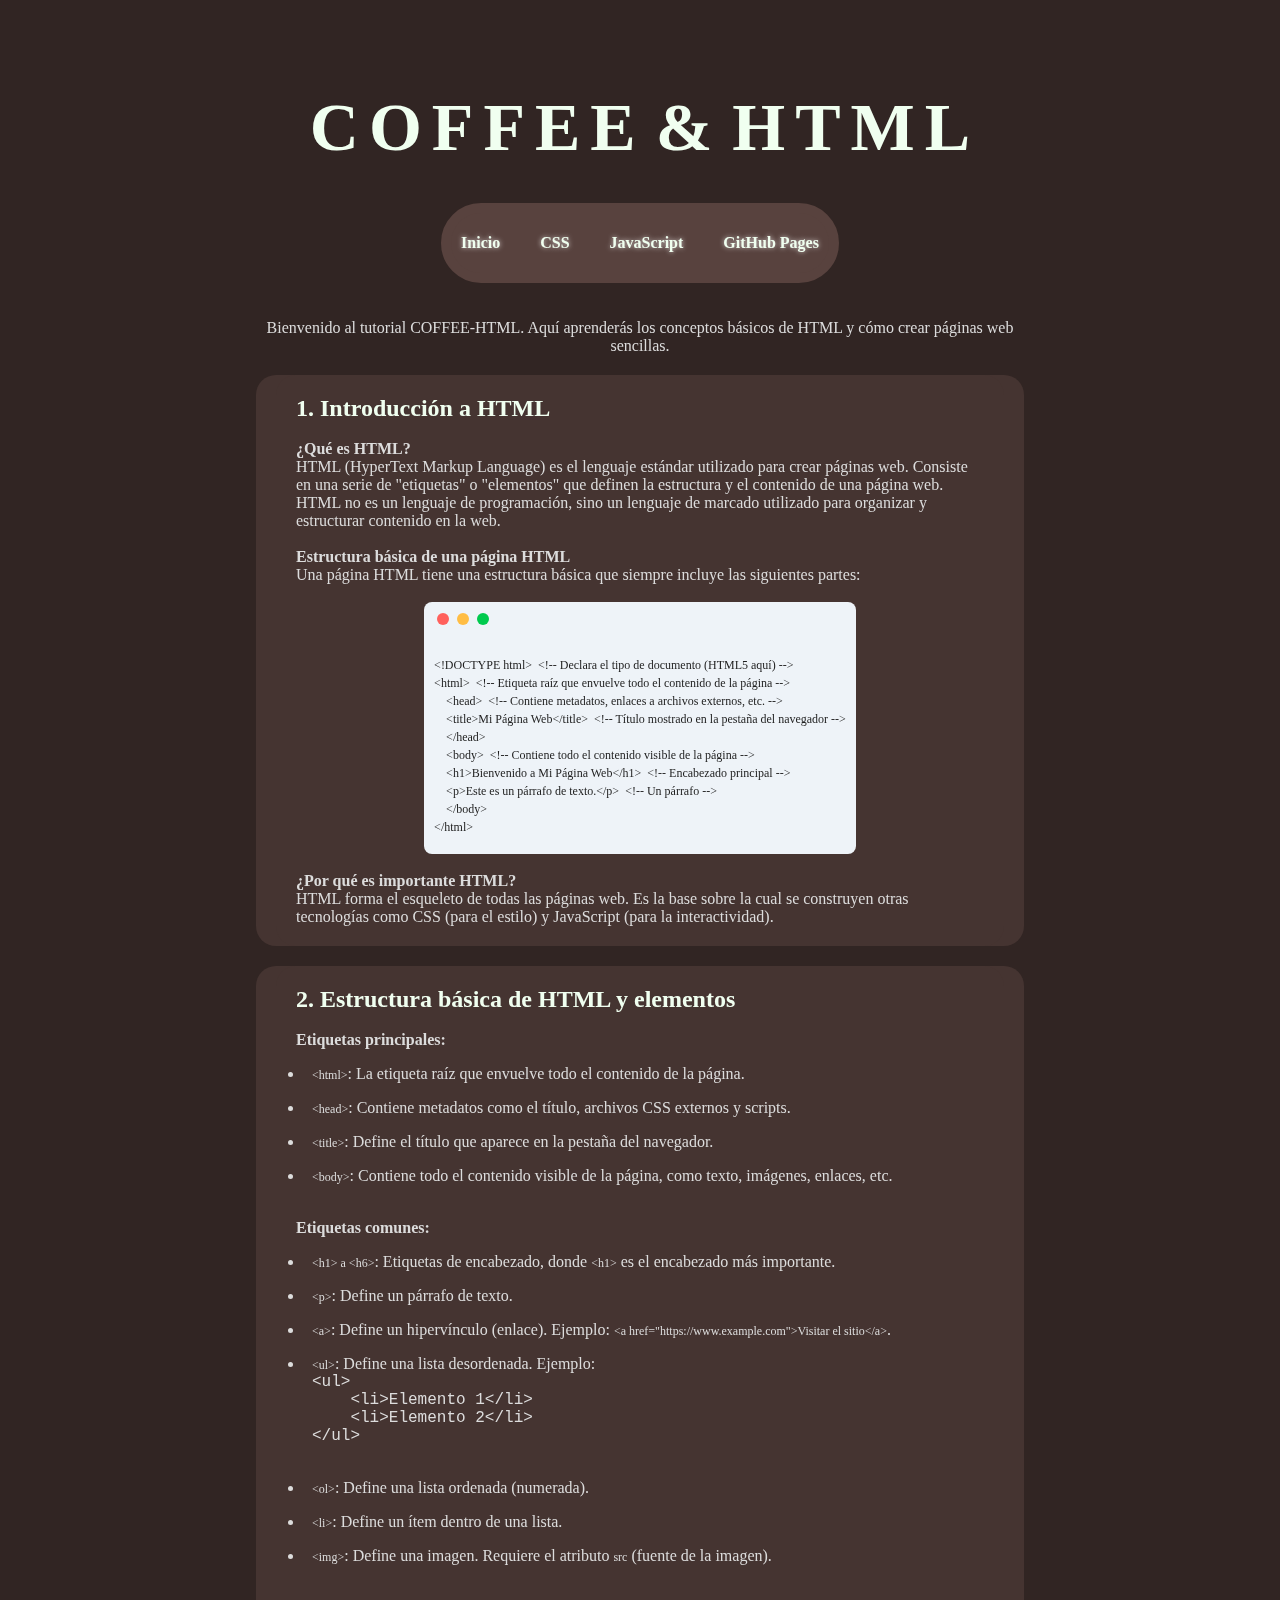
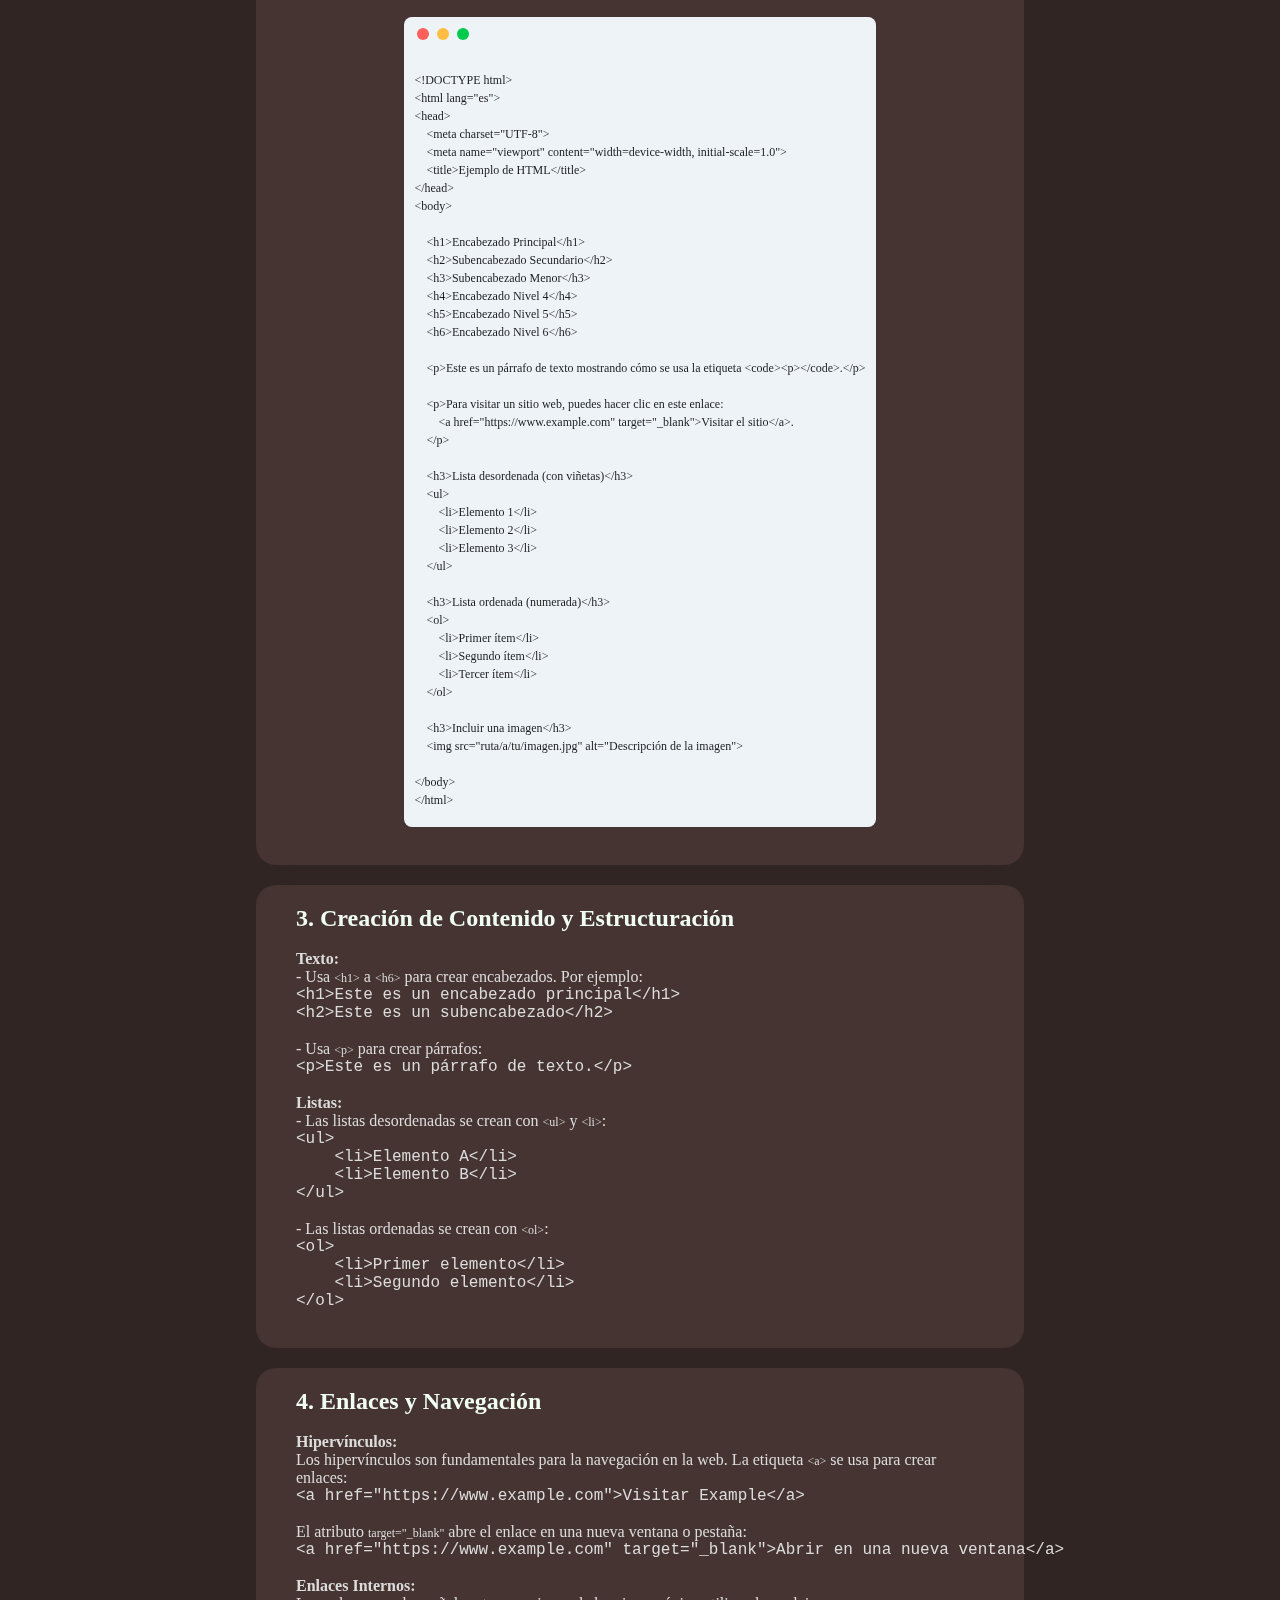
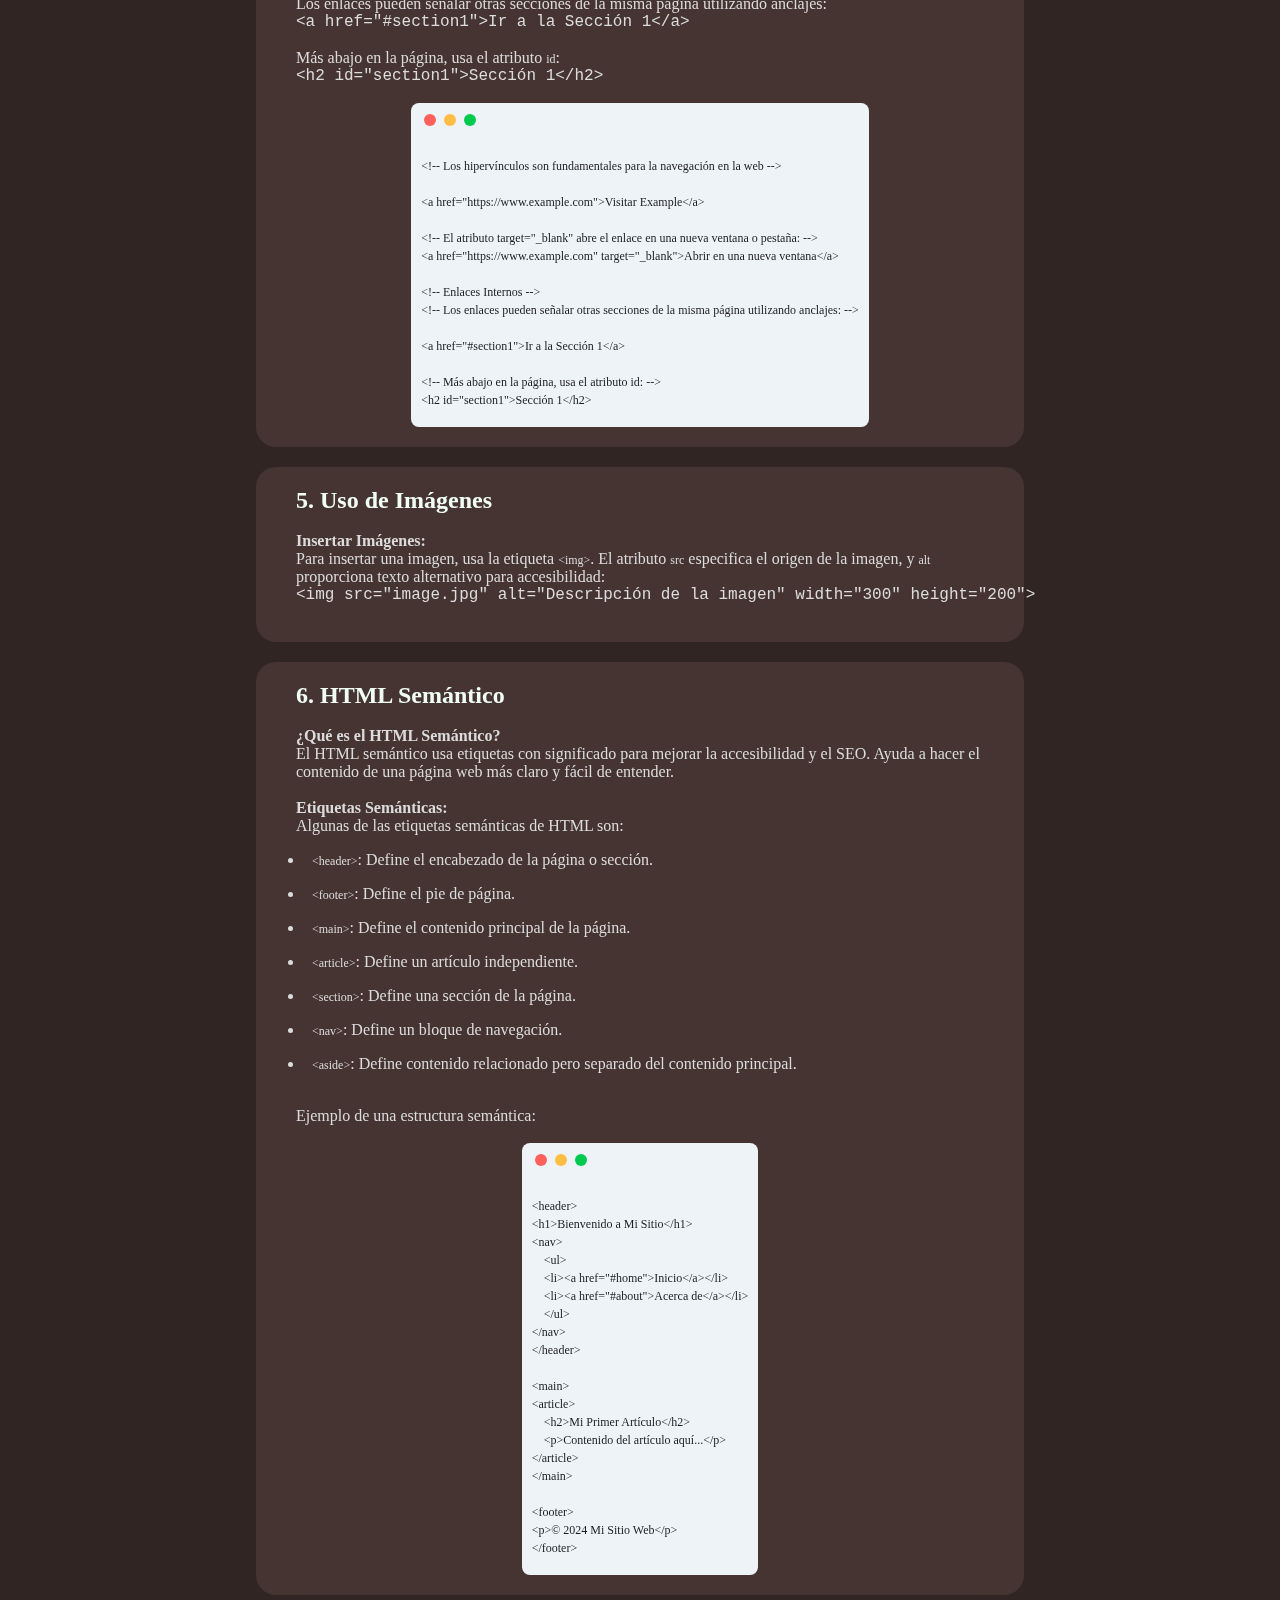
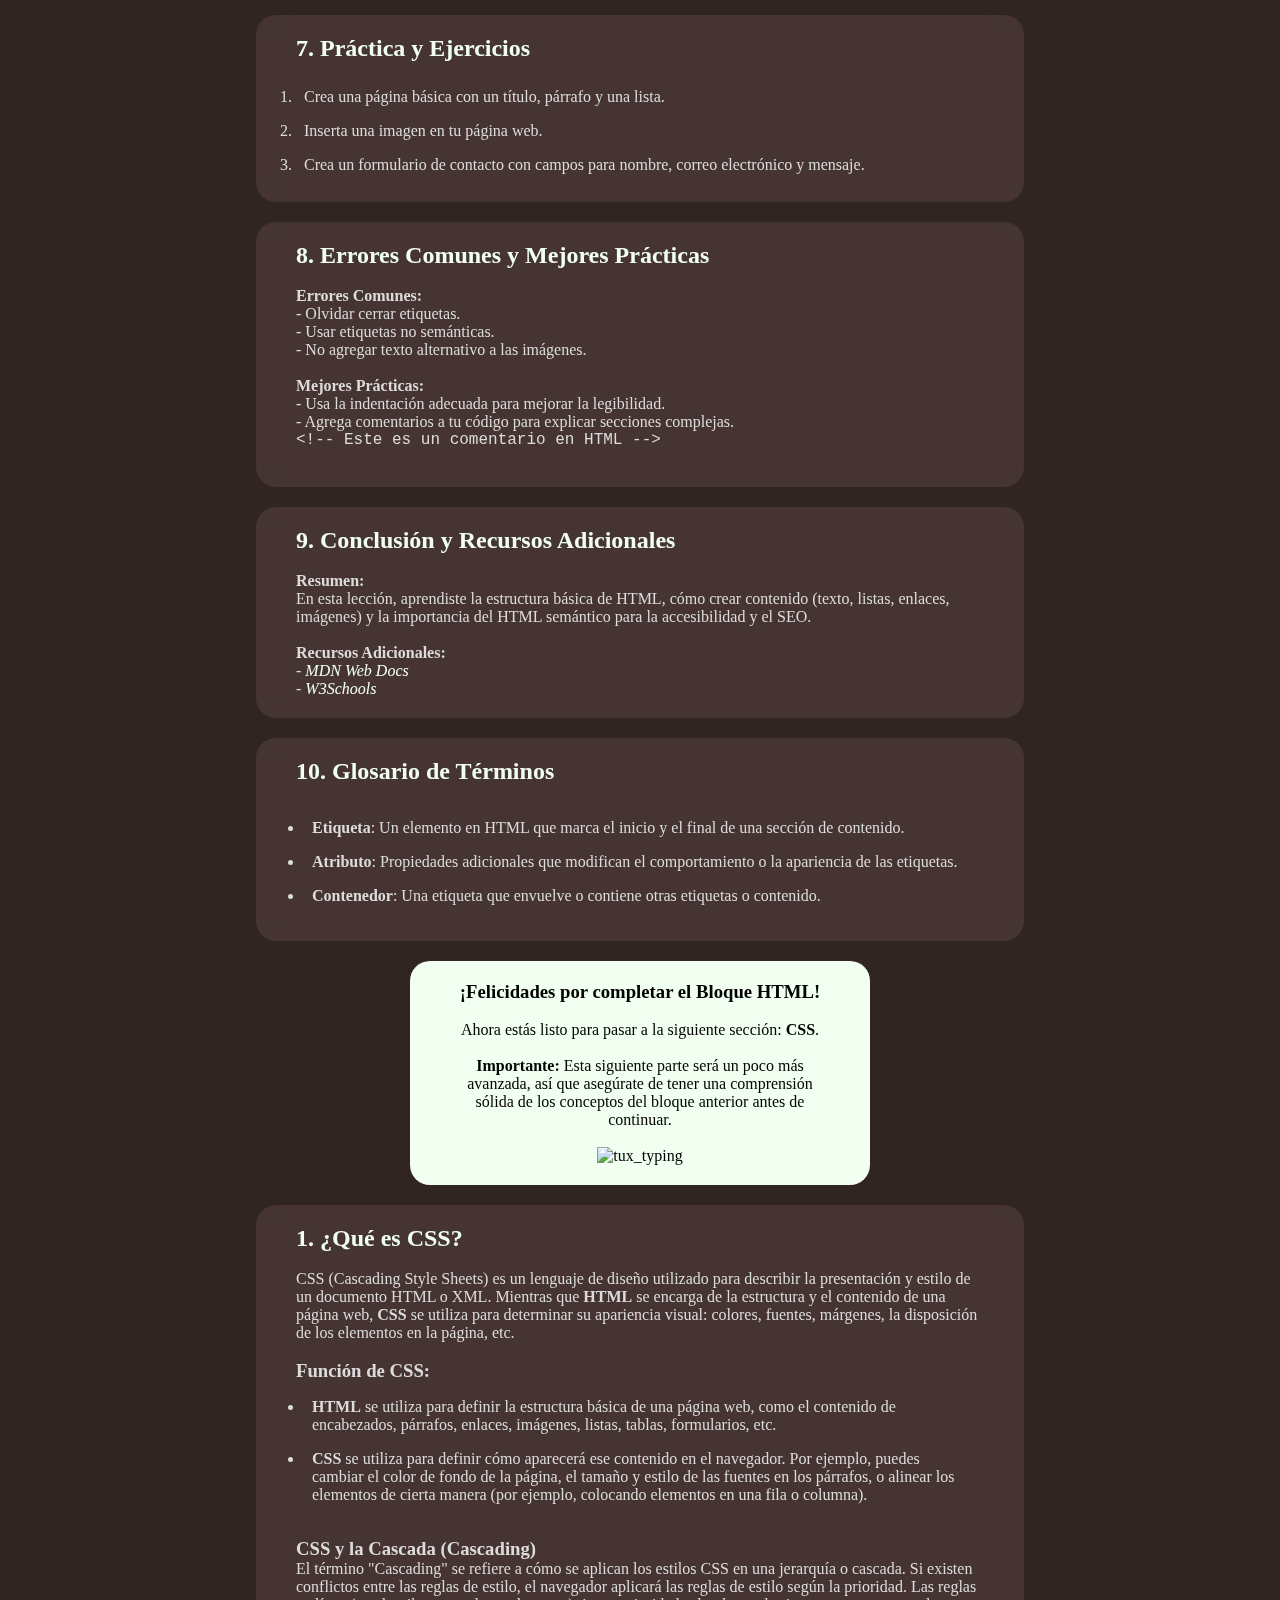
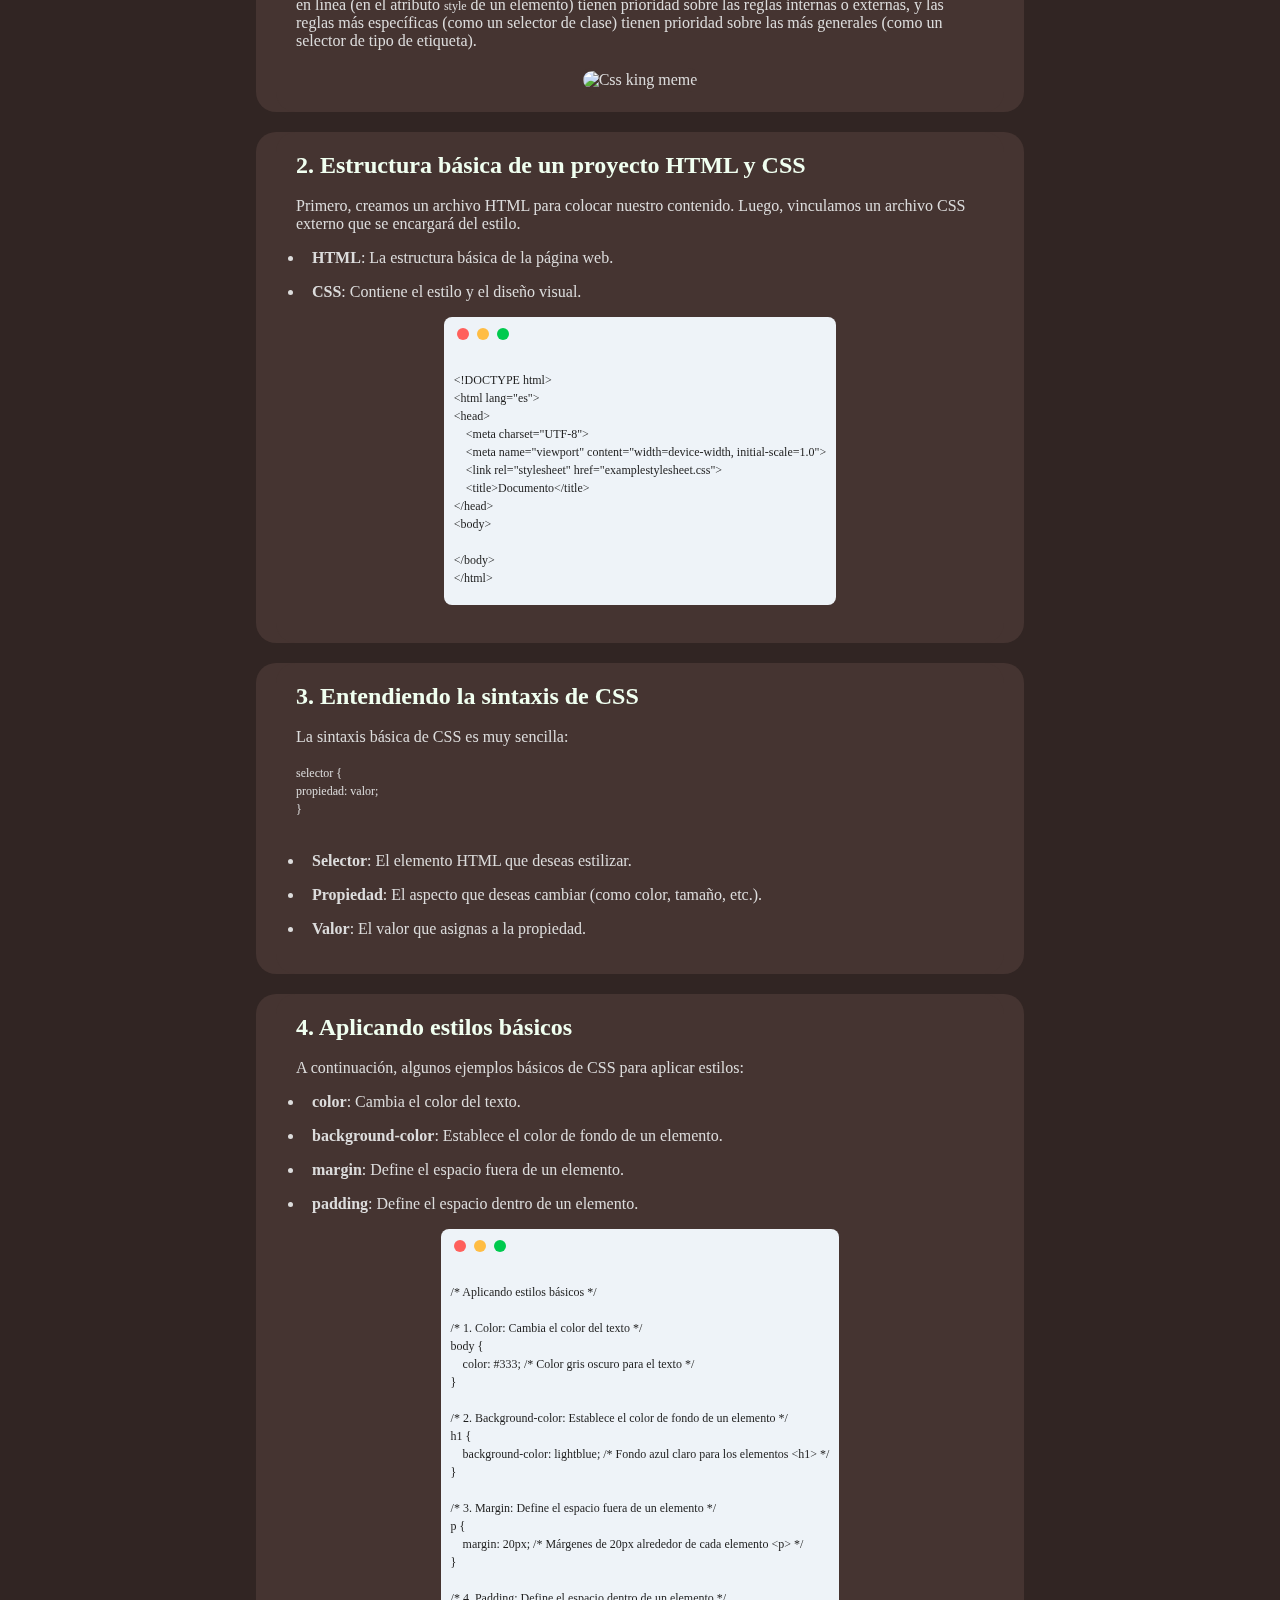
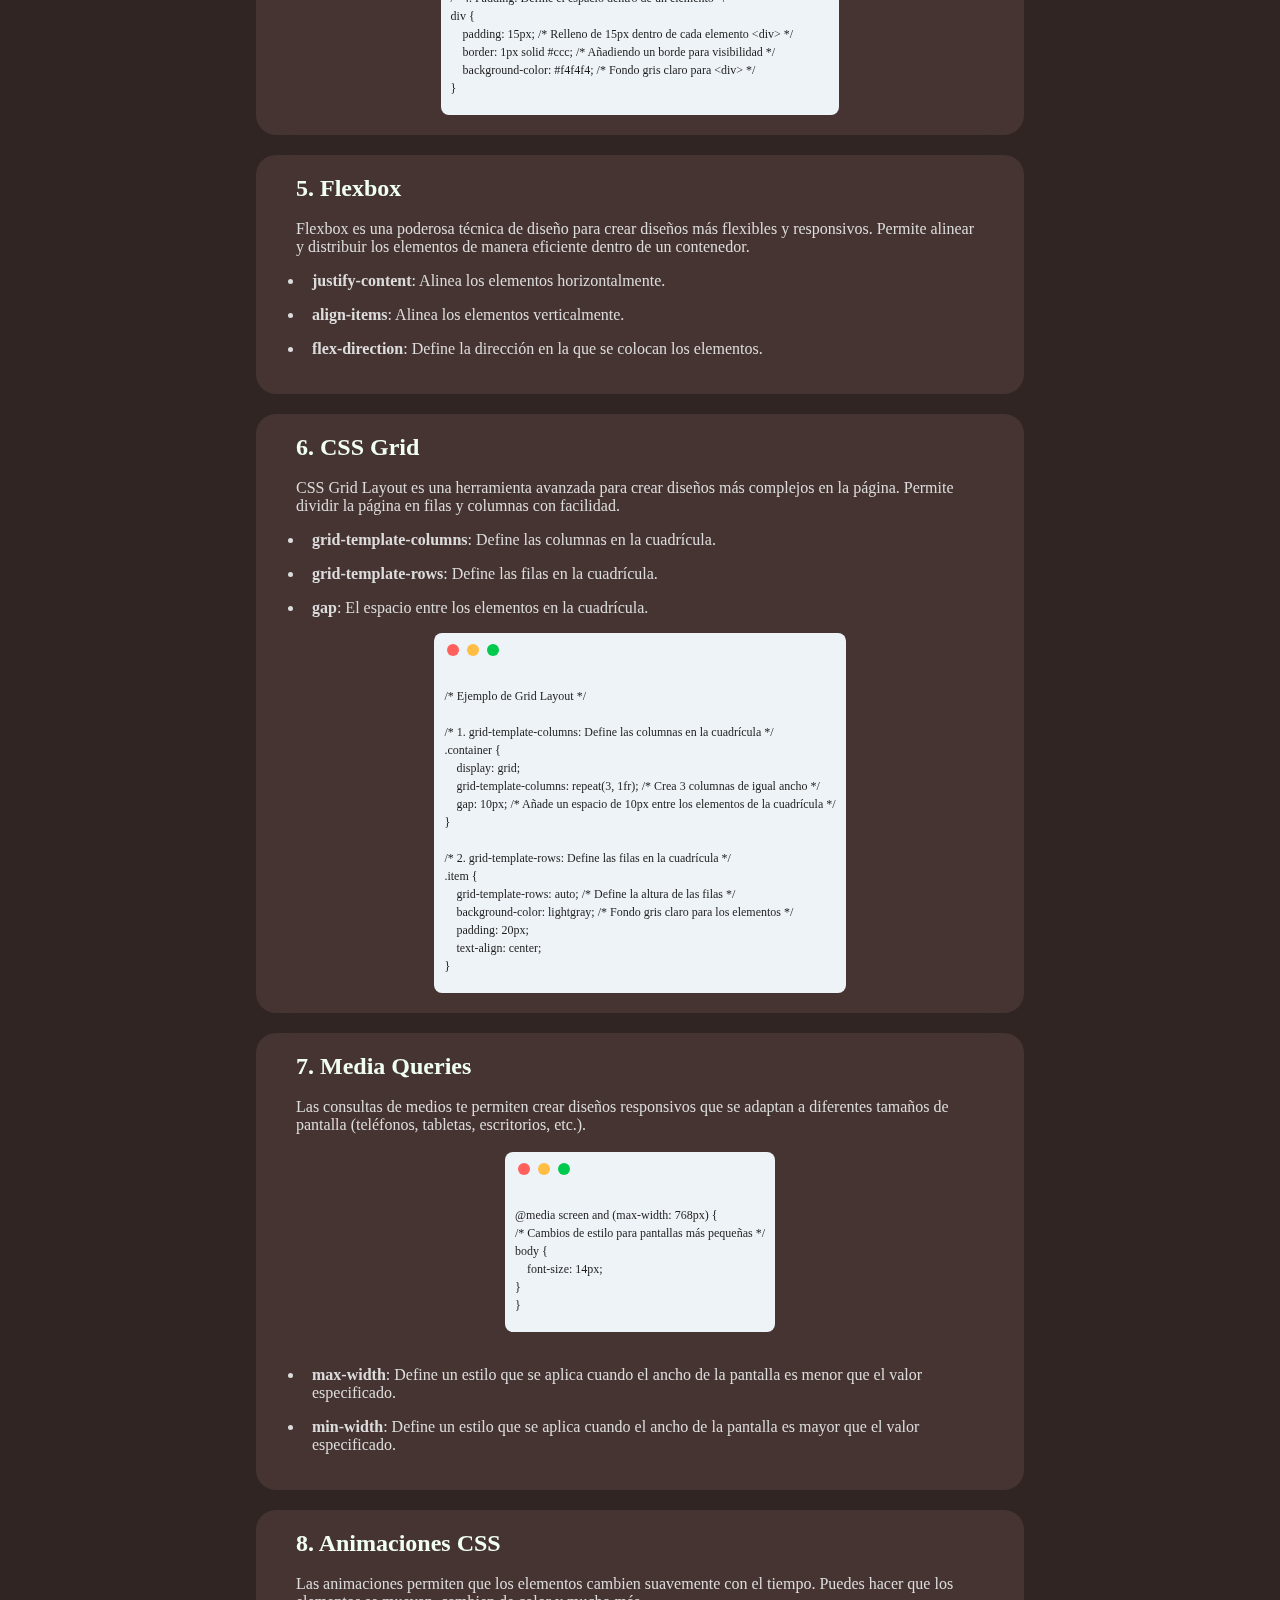
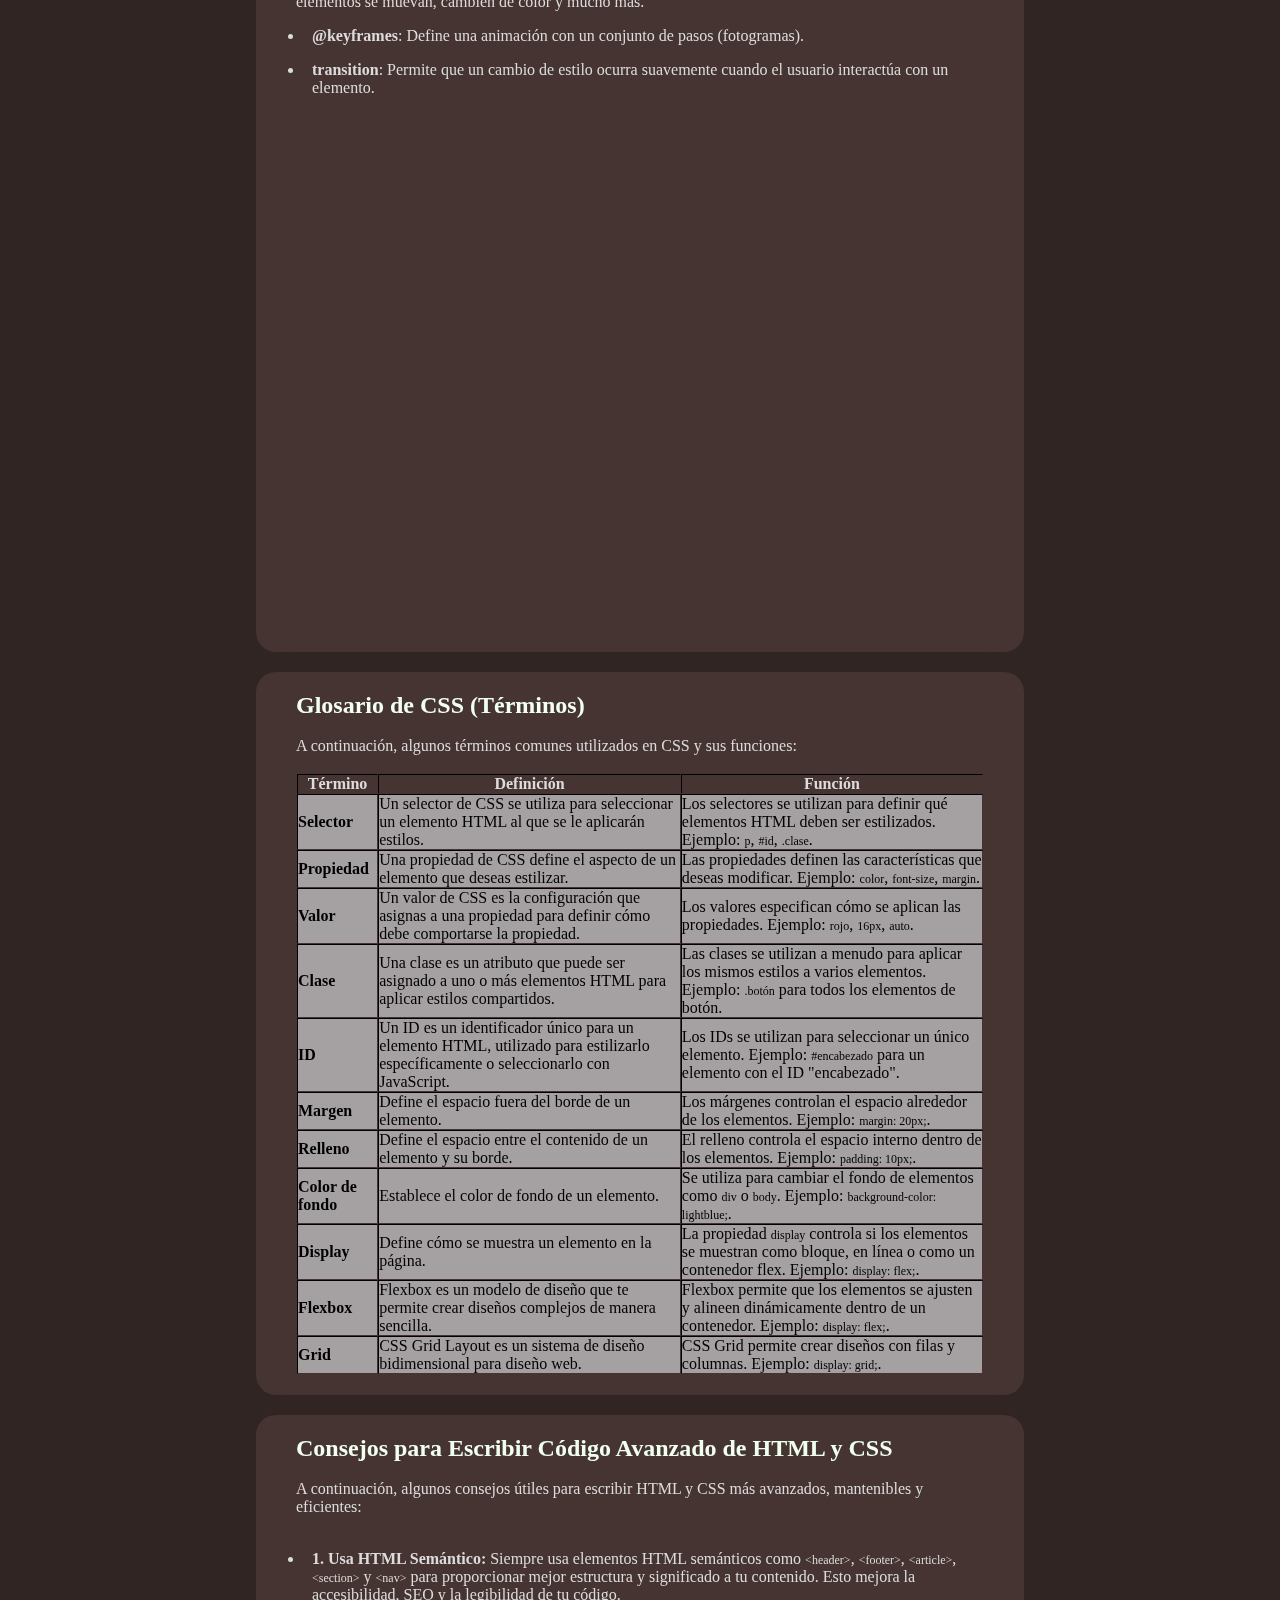
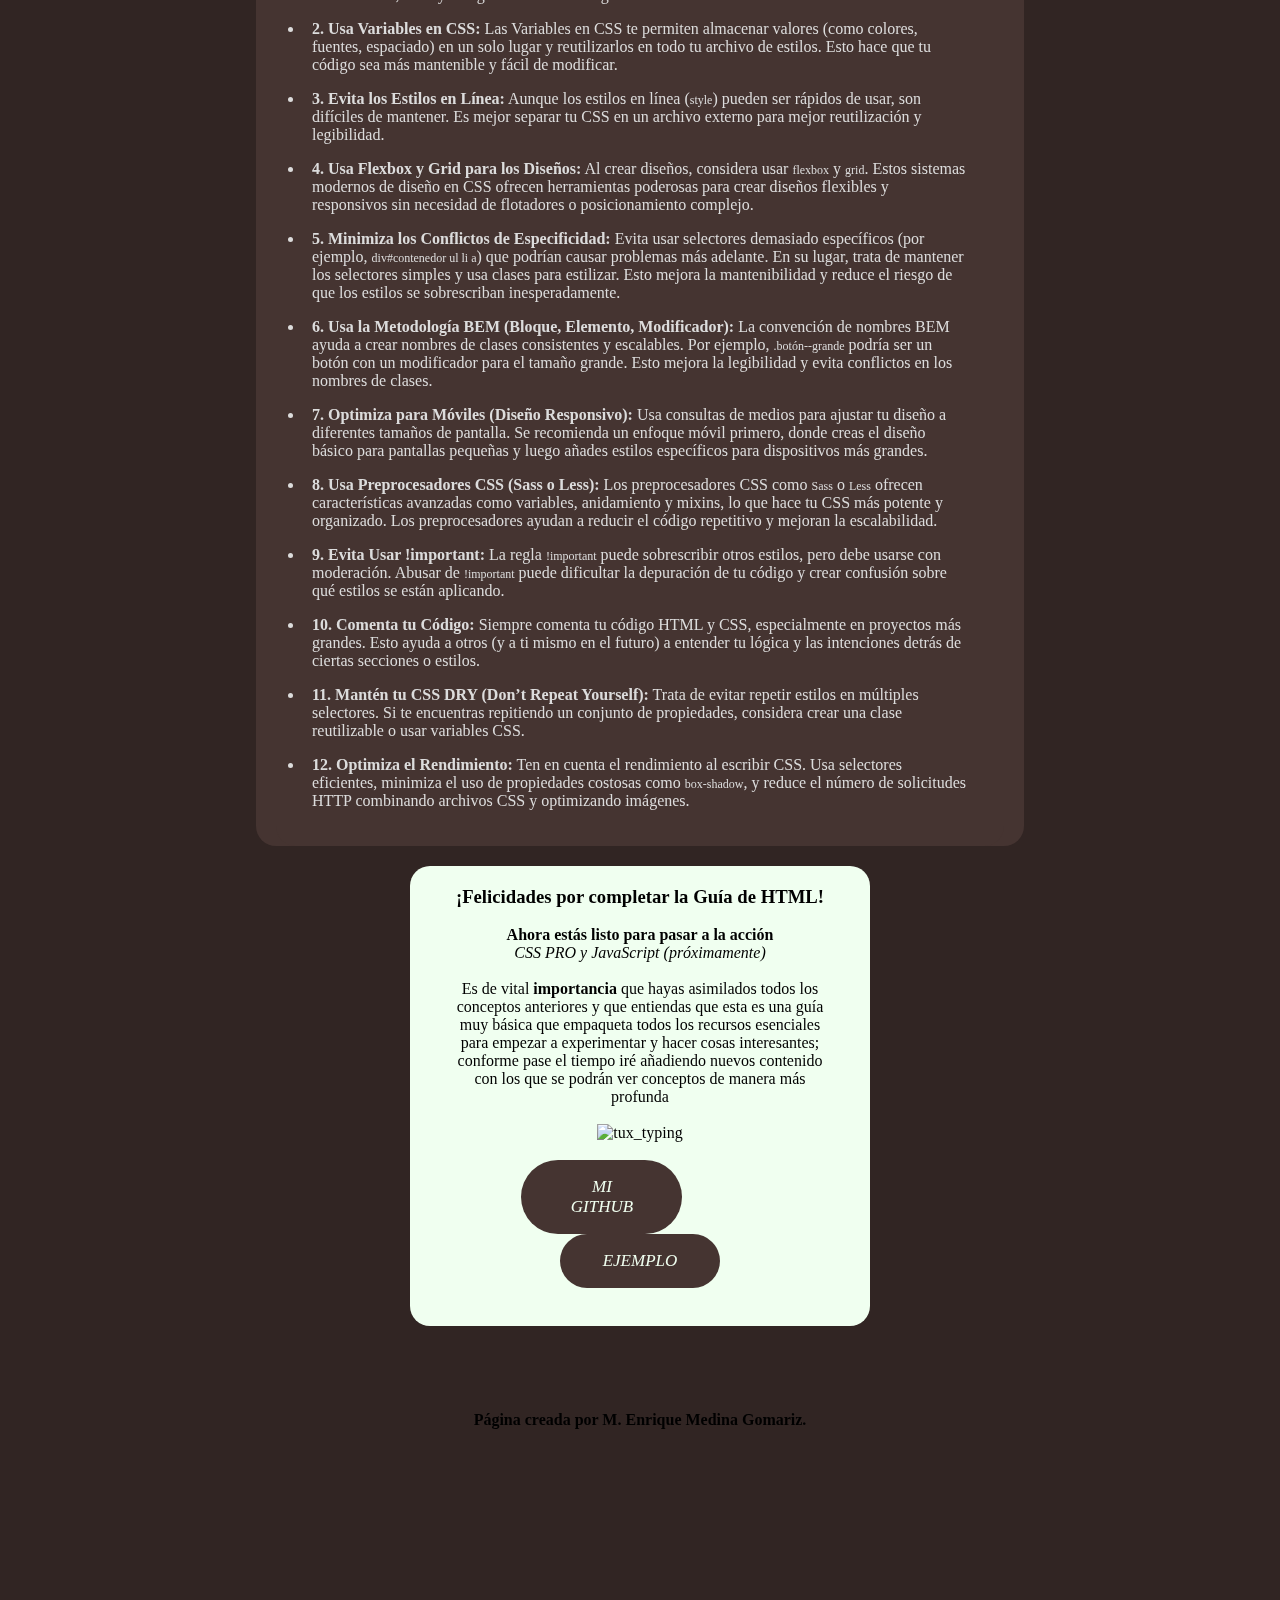
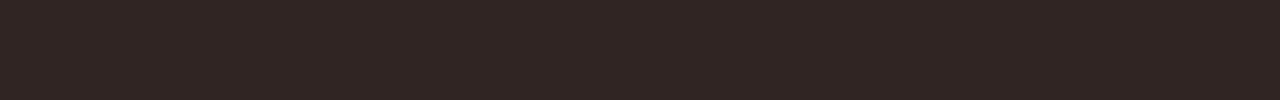
==== commit 346c5bb6: "Tooltips Added" ====
--- a/Guide/spanish.html
+++ b/Guide/spanish.html
@@ -10,15 +10,12 @@
 </head>
 
 <body>
-    <main>
+    
 
         <header>
             <br>
             <div class="text-container">
-                <span class="letter"> </span>
-                <span class="letter"> </span>
-                <span class="letter"> </span>
-                <span class="letter"> </span>
+
                 <span class="letter">C</span>
                 <span class="letter">O</span>
                 <span class="letter">F</span>
@@ -32,16 +29,28 @@
                 <span class="letter">T</span>
                 <span class="letter">M</span>
                 <span class="letter">L</span>
-                <span class="letter"> </span>
-                <span class="letter"> </span>
-                <span class="letter">☕</span>
+
             </div>
             <br>
-            <p style="text-align: center;">Bienvenido al tutorial COFFEE-HTML. Aquí aprenderás los conceptos básicos de
+            
+
+        </header>
+                <br>
+
+                <nav>
+                    <div class="nav-container">
+                        <div class="navbutton"><a href="">Inicio</a></div>
+                        <div class="navbutton"><a href="#CSSsection">CSS</a></div>
+                        <div class="navbutton"><a href="#JavaScript">JavaScript</a><div class="tooltiptext">Comming soon!</div></div>
+                        <div class="navbutton"><a href="GitHub-Spanish.html">GitHub Pages</a></div>
+                    </div>
+                </nav>
+                <br><br>
+
+<main>
+        <!-- Sección 1: Introducción a HTML -->
+         <p style="text-align: center;">Bienvenido al tutorial COFFEE-HTML. Aquí aprenderás los conceptos básicos de
                 HTML y cómo crear páginas web sencillas.</p>
-        </header>
-
-        <!-- Sección 1: Introducción a HTML -->
         <div class="texth2holder">
             <section>
 
@@ -926,7 +935,6 @@
             </section>
         </div>
 
-        <a class="btn" style="position: absolute; top: 30%; left: 68%;" href="#CSSsection">Ir a CSS</a>
 
         <footer>
             <div class="texth2holder"
--- a/Guide/guide_styled.css
+++ b/Guide/guide_styled.css
@@ -0,0 +1,454 @@
+@font-face {
+    font-family: Stereofidelic;
+    src: url(resources/Fonts/Stereofidelic.otf) format(truetype);
+}
+
+@font-face {
+    font-family: LinuxBiolinum;
+    src: url(resources/Fonts/LinBiolinum_RB.ttf) format(truetype);
+}
+
+@font-face {
+    font-family: SANTELLO;
+    src: url(resources/Fonts/SANTELLO.ttf) format(truetype);
+}
+
+@font-face {
+    font-family: Arcticon;
+    src: url(resources/Fonts/ArcticonsSans-Regular.ttf) format(truetype);
+}
+
+@font-face {
+    font-family: LibMono;
+    src: url(resources/Fonts/LiberationMono-Regular.ttf) format(truetype);
+}
+
+main {
+    align-items: flex-start;
+    width: 60%;
+    background-color: rgba(49, 37, 35, 0);
+    color: #dcdcdc;
+    margin: auto;
+}
+
+body{
+  background: rgb(49, 37, 35);
+}
+
+header h1 {
+    color: #fff;
+    margin: auto;
+    align-content: center;
+    justify-content: center;
+    text-align: center;
+    font-family: Stereofidelic;
+    font-size: 68px;
+}
+
+
+h2 {
+    font-family: LinuxBiolinum;
+    color: honeydew;
+    position: relative;
+    width: fit-content;
+    cursor: default;
+  }
+  
+  h2::before {
+      content: '';
+      position: absolute;
+      width: 100%;
+      height: 4px;
+      border-radius: 4px;
+      background-color: honeydew;
+      bottom: 0;
+      left: 0;
+      transform-origin: right;
+      transform: scaleX(0);
+      transition: transform .3s ease-in-out;
+      cursor: default;
+    }
+  
+  h2:hover::before {
+    transform-origin: left;
+    transform: scaleX(1);
+    cursor: default;
+  }
+
+
+.texth2holder{
+    width: auto;
+    background-color: rgb(69, 52, 49);
+    border-radius: 20px;
+}
+
+section{
+    font-size: 16px;
+    border-style: solid;
+    border-radius: 20px;
+    border-width: 20px;
+    margin: 20px;
+    border-color: rgb(69, 52, 49);
+}
+
+section a{
+  text-decoration: none;
+  color: honeydew;
+  font-style: italic;
+}
+
+/*
+section a:hover::before{
+  content: "🌎";
+}
+  */
+
+.meme{
+  border-radius: 15px;
+  border-style: solid;
+  border-color:rgb(69, 52, 49);
+  border-width: 3px;
+}
+
+iframe{
+  border-radius: 15px;
+  border-style: solid;
+  border-color:rgb(69, 52, 49);
+  border-width: 3px;
+}
+
+.card {
+
+    width: fit-content;
+    height: auto;
+    margin: 0 auto;
+    background-color: #eef3f8;
+    border-radius: 8px;
+    z-index: 1;
+    transition: 0.3s;
+   }
+   .card:hover{
+    transform: scale(1.04);
+
+   }
+
+   .tools {
+    display: flex;
+    align-items: center;
+    padding: 9px;
+   }
+   
+   .circle {
+    padding: 0 4px;
+   }
+   
+   .box {
+    display: inline-block;
+    align-items: center;
+    width: 10px;
+    height: 10px;
+    padding: 1px;
+    border-radius: 50%;
+   }
+   
+   .red {
+    background-color: #ff605c;
+   }
+   
+   .yellow {
+    background-color: #ffbd44;
+   }
+   
+   .green {
+    background-color: #00ca4e;
+   }
+   
+   .card__content{
+    font-family: dogica;
+    margin-left: 10px;
+    margin-right: 10px;
+    width: fit-content;
+    color: rgb(30, 30, 30);
+
+   }
+
+code{
+    font-family: LibMono;
+    font-size: 12px;
+}
+
+.text-container {
+    margin-top: 70px;
+    display: flex;
+    justify-content: center;  /* Asegura que las letras estén centradas horizontalmente */
+  }
+  
+  .letter {
+    font-family: Stereofidelic;
+    font-size: 68px;
+    font-weight: bold;
+    color: honeydew;
+    display: inline-block;
+    animation: move 1.5s ease-in-out infinite;
+    margin: 0 5px;
+  }
+  
+  .letter:nth-child(odd) {
+    animation-delay: 0.3s;
+  }
+  
+  .letter:nth-child(even) {
+    animation-delay: 0.6s;
+  }
+
+  
+  @keyframes move {
+    0% {
+      transform: translateY(0);
+    }
+    25% {
+      transform: translateY(-5px);  /* Mueve la letra hacia arriba */
+    }
+    50% {
+      transform: translateY(0);      /* Vuelve a la posición original */
+    }
+    75% {
+      transform: translateY(5px);   /* Mueve la letra hacia abajo */
+    }
+    100% {
+      transform: translateY(0);      /* Vuelve a la posición original */
+    }
+  }
+  
+
+  *{
+    margin: 0;
+    padding: 0;
+  }
+  .background{
+    position: fixed;
+    top: 0;
+    left: 0;
+    z-index: -1;
+    width: 100%;
+    height: 100vh;
+    background: rgb(49, 37, 35);
+    overflow: hidden;
+  }
+  .background .air{
+    position: absolute;
+    bottom: 0;
+    left: 0;
+    width: 100%;
+    height: 100px;
+    background: url(resources/Background/milk.png);
+    background-size: 1000px 100px
+  }
+  .background .air.air1{
+    animation: wave 30s linear infinite;
+    z-index: 1000;
+    opacity: 1;
+    animation-delay: 0s;
+    bottom: 0;
+  }
+  .background .air.air2{
+    animation: wave2 15s linear infinite;
+    z-index: 999;
+    opacity: 0.5;
+    animation-delay: -5s;
+    bottom: 10px;
+  }
+  .background .air.air3{
+    animation: wave 30s linear infinite;
+    z-index: 998;
+    opacity: 0.2;
+    animation-delay: -2s;
+    bottom: 15px;
+  }
+  .background .air.air4{
+    animation: wave2 5s linear infinite;
+    z-index: 997;
+    opacity: 0.7;
+    animation-delay: -5s;
+    bottom: 20px;
+  }
+  @keyframes wave{
+    0%{
+      background-position-x: 0px; 
+    }
+    100%{
+      background-position-x: 1000px; 
+    }
+  }
+  @keyframes wave2{
+    0%{
+      background-position-x: 0px; 
+    }
+    100%{
+      background-position-x: -1000px; 
+    }
+  }
+
+
+  .btn {
+
+    font-size: 17px;
+    text-transform: uppercase;
+    text-decoration: none;
+    padding: 1em 2.5em;
+    display: inline-block;
+    cursor: pointer;
+    border-radius: 6em;
+    transition: all 0.2s;
+    border: none;
+    font-family: inherit;
+    font-weight: 500;
+    color: black;
+    background-color: honeydew;
+  }
+  
+  .btn:hover {
+    transform: translateY(-3px);
+    box-shadow: 0 10px 20px rgba(0, 0, 0, 0.2);
+  }
+  
+  .btn:active {
+    transform: translateY(-1px);
+    box-shadow: 0 5px 10px rgba(0, 0, 0, 0.2);
+  }
+  
+  .btn::after {
+    content: "";
+    display: inline-block;
+    height: 100%;
+    width: 100%;
+    border-radius: 100px;
+    position: absolute;
+    top: 0;
+    left: 0;
+    z-index: -1;
+    transition: all 0.4s;
+  }
+  
+  .btn::after {
+    background-color: honeydew;
+  }
+
+  .btn:hover::after {
+    transform: scaleX(1.4) scaleY(1.6);
+    opacity: 0;
+  }
+  
+
+table{
+  width: auto;
+  border-style: solid;
+  border-color: rgb(69, 52, 49);
+  border-radius: 10px;
+  border-radius: 15px;
+}
+
+tbody{
+  border-radius: 15px;
+}
+
+td{
+  color: black;
+  background-color: #eef3f892;
+}
+
+ul{
+  padding: 8px;
+}
+
+li{
+  padding: 8px;
+}
+
+
+
+.navbutton:hover .tooltiptext {
+  visibility: visible;
+  opacity: 1;
+}
+
+.tooltiptext {
+  visibility: hidden;
+  width: 160px;
+  background-color: honeydew;
+  color: rgb(88, 66, 62);
+  text-align: center;
+  border-radius: 8px;
+  padding: 5px;
+  position: absolute;
+  z-index: 1;
+  bottom: 90%;
+  left: 50%;
+  margin-left: -80px;
+  opacity: 0;
+  transition: opacity 0.3s;
+}
+
+.tooltiptext::after {
+  content: "";
+  position: absolute;
+  top: 100%;
+  left: 50%;
+  margin-left: -5px;
+  border-width: 5px;
+  border-style: solid;
+  border-color: honeydew transparent transparent transparent;
+}
+
+
+
+
+
+
+
+
+
+nav{
+  text-align: center;
+}
+
+.nav-container {
+  margin: auto;
+  display: flex;
+  justify-content: center;
+  align-items: center;
+  gap: 20px;
+  height: 60px;
+  width: fit-content;
+  background-color: rgb(88, 66, 62);
+  border-radius: 40px;
+  border-width: 10px;
+  border-style: solid;
+  border-color: rgb(88, 66, 62);
+  transition: 0.5s;
+}
+
+.nav-container:hover{
+  transform: scale(1.03);
+}
+
+.navbutton{
+  height: auto;
+  width: auto;
+}
+
+.navbutton a {
+  height: auto;
+  width: auto;
+  text-decoration: none;
+  color: honeydew;
+  padding: 10px;
+  font-weight: bold;
+  transition: text-shadow 0.3s ease;
+  text-shadow: 0 0 5px rgba(255, 255, 255, 0.8);
+}
+
+.navbutton a:hover{
+  text-shadow: 0 0 10px rgb(255, 255, 255), 0 0 20px rgba(198, 198, 198, 0.7);
+}
+
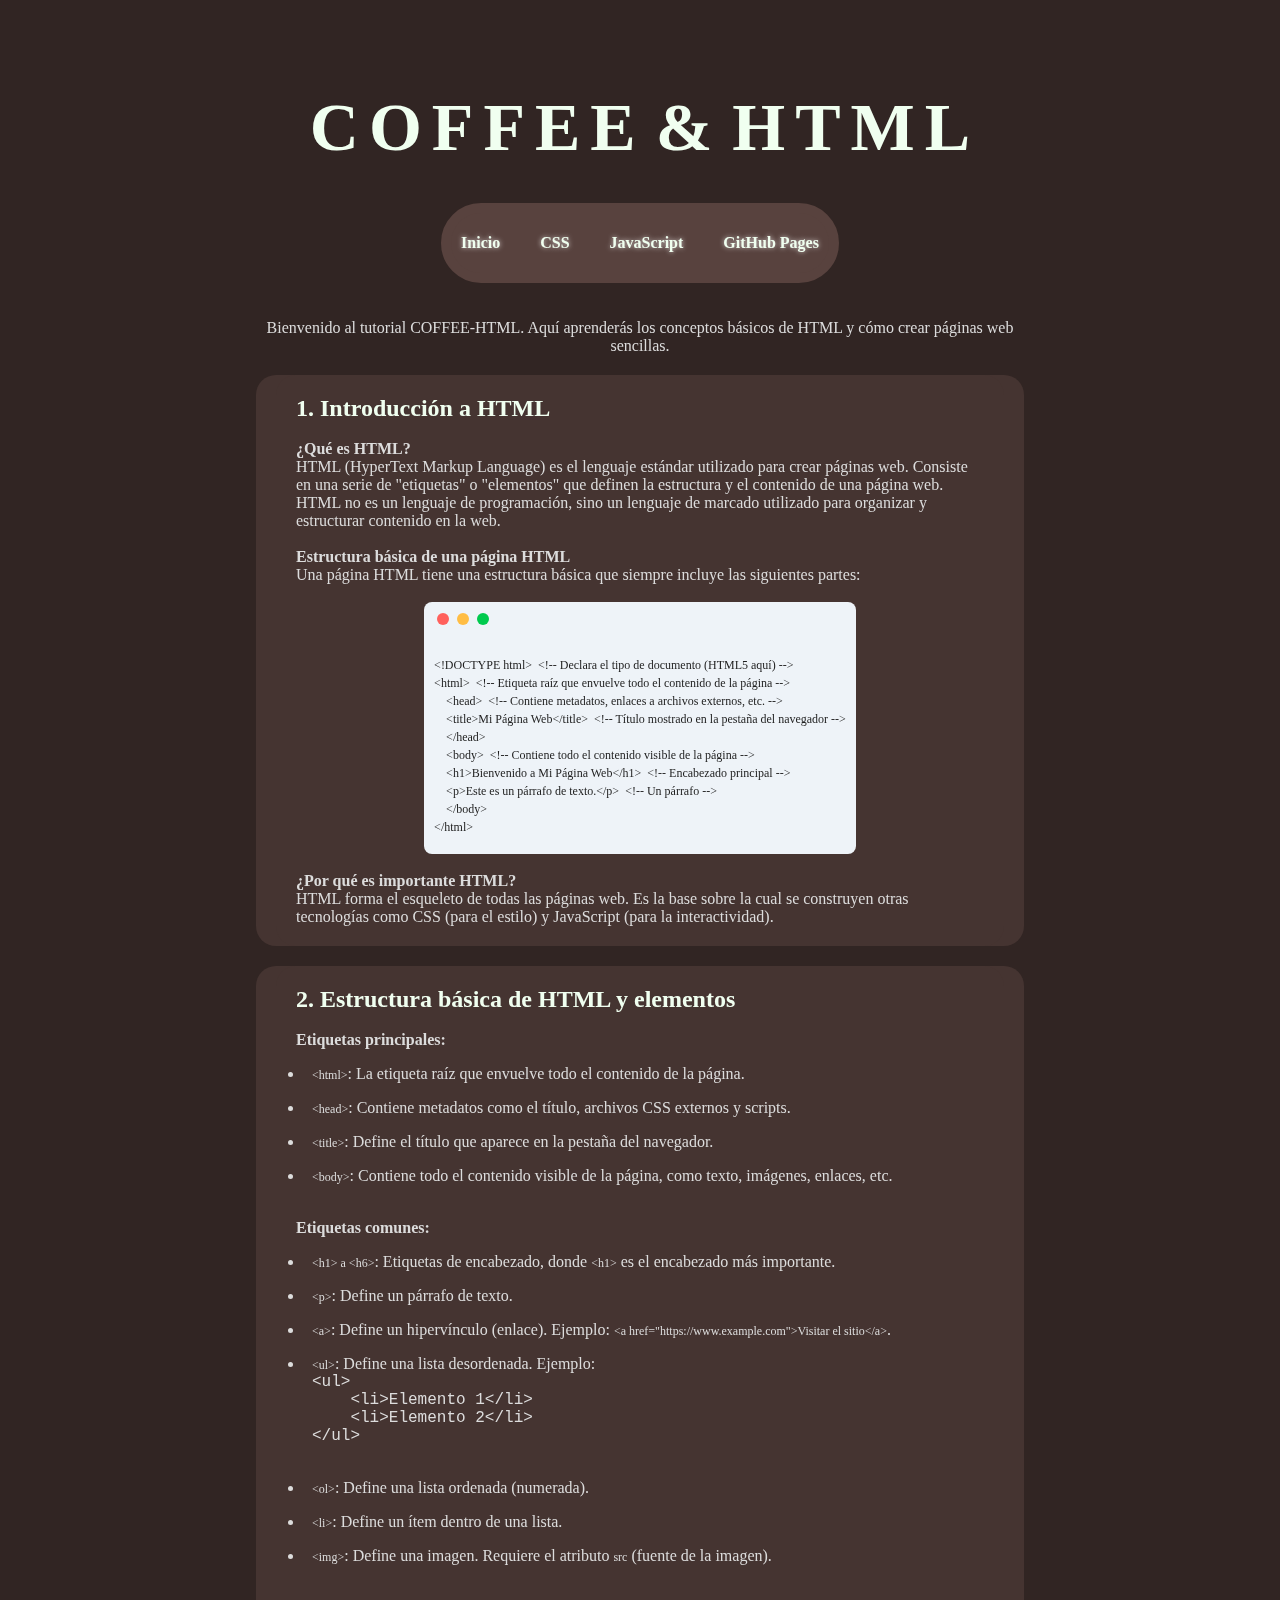
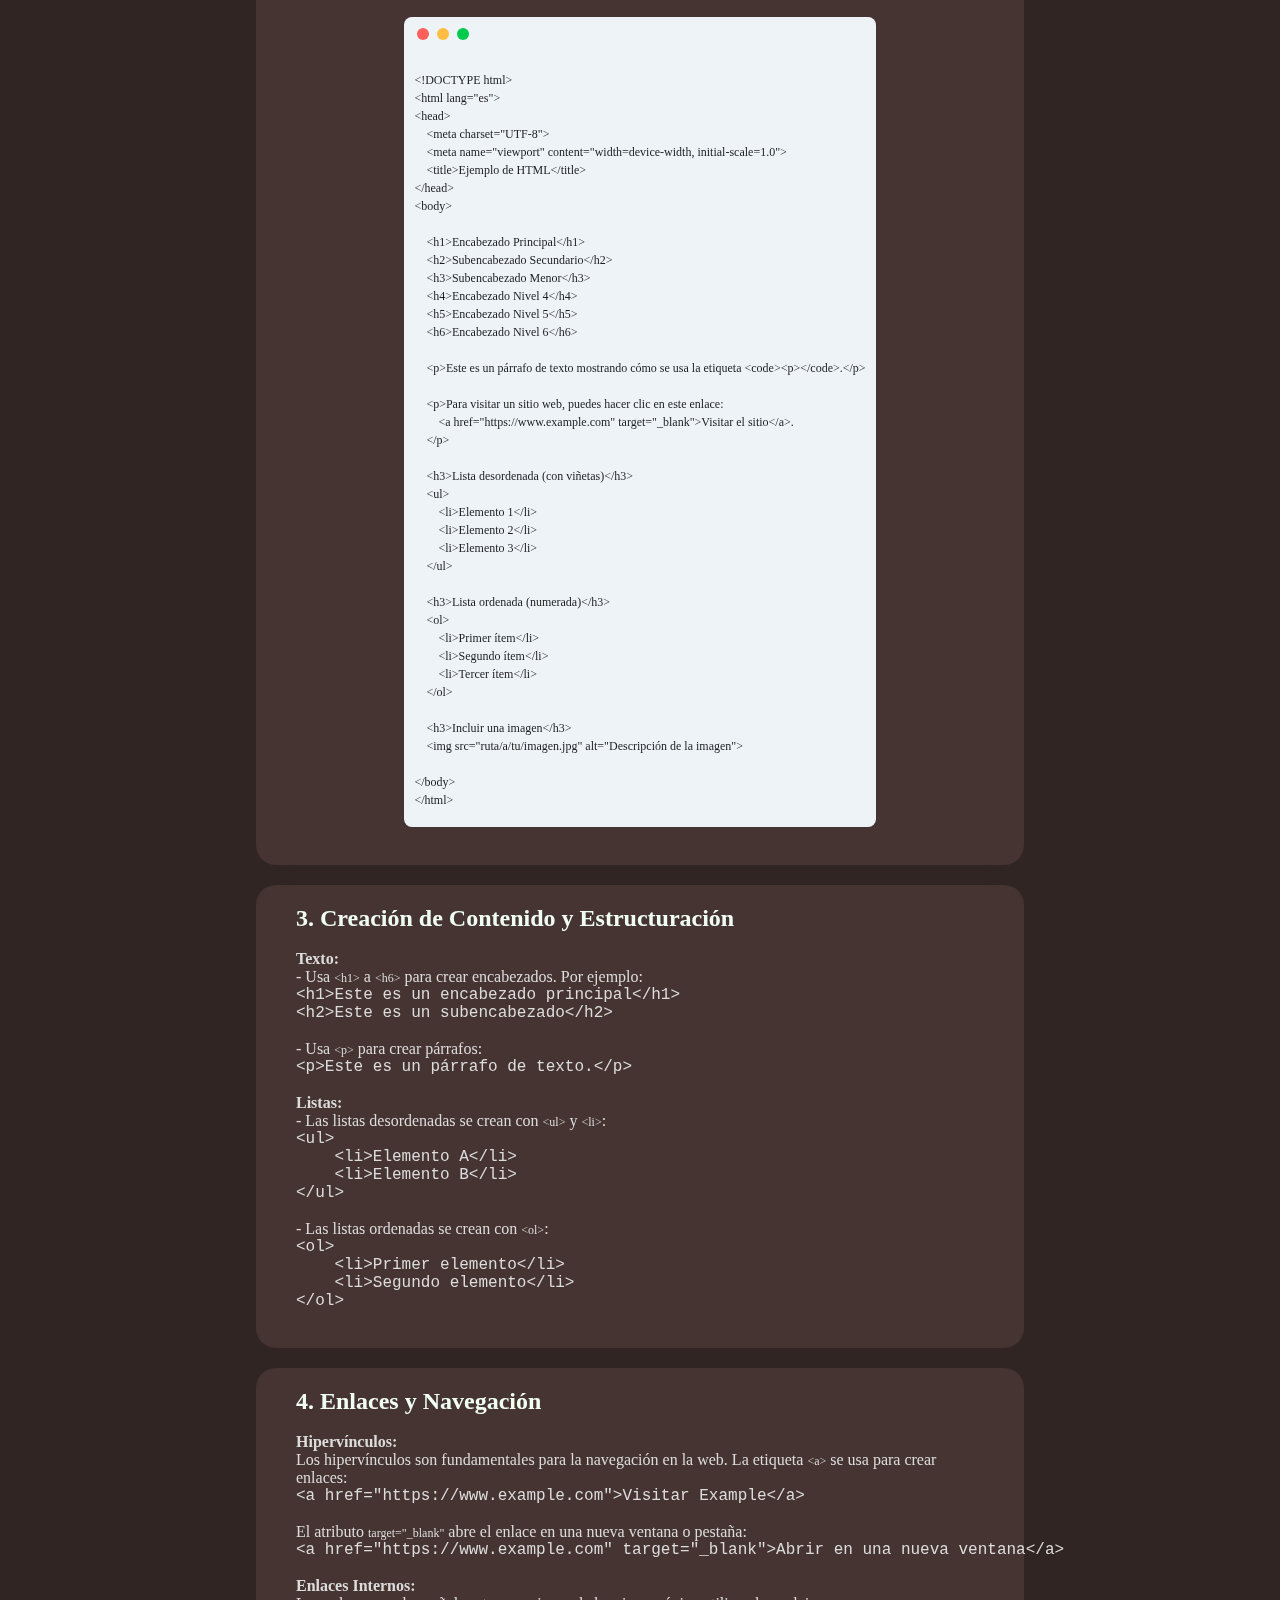
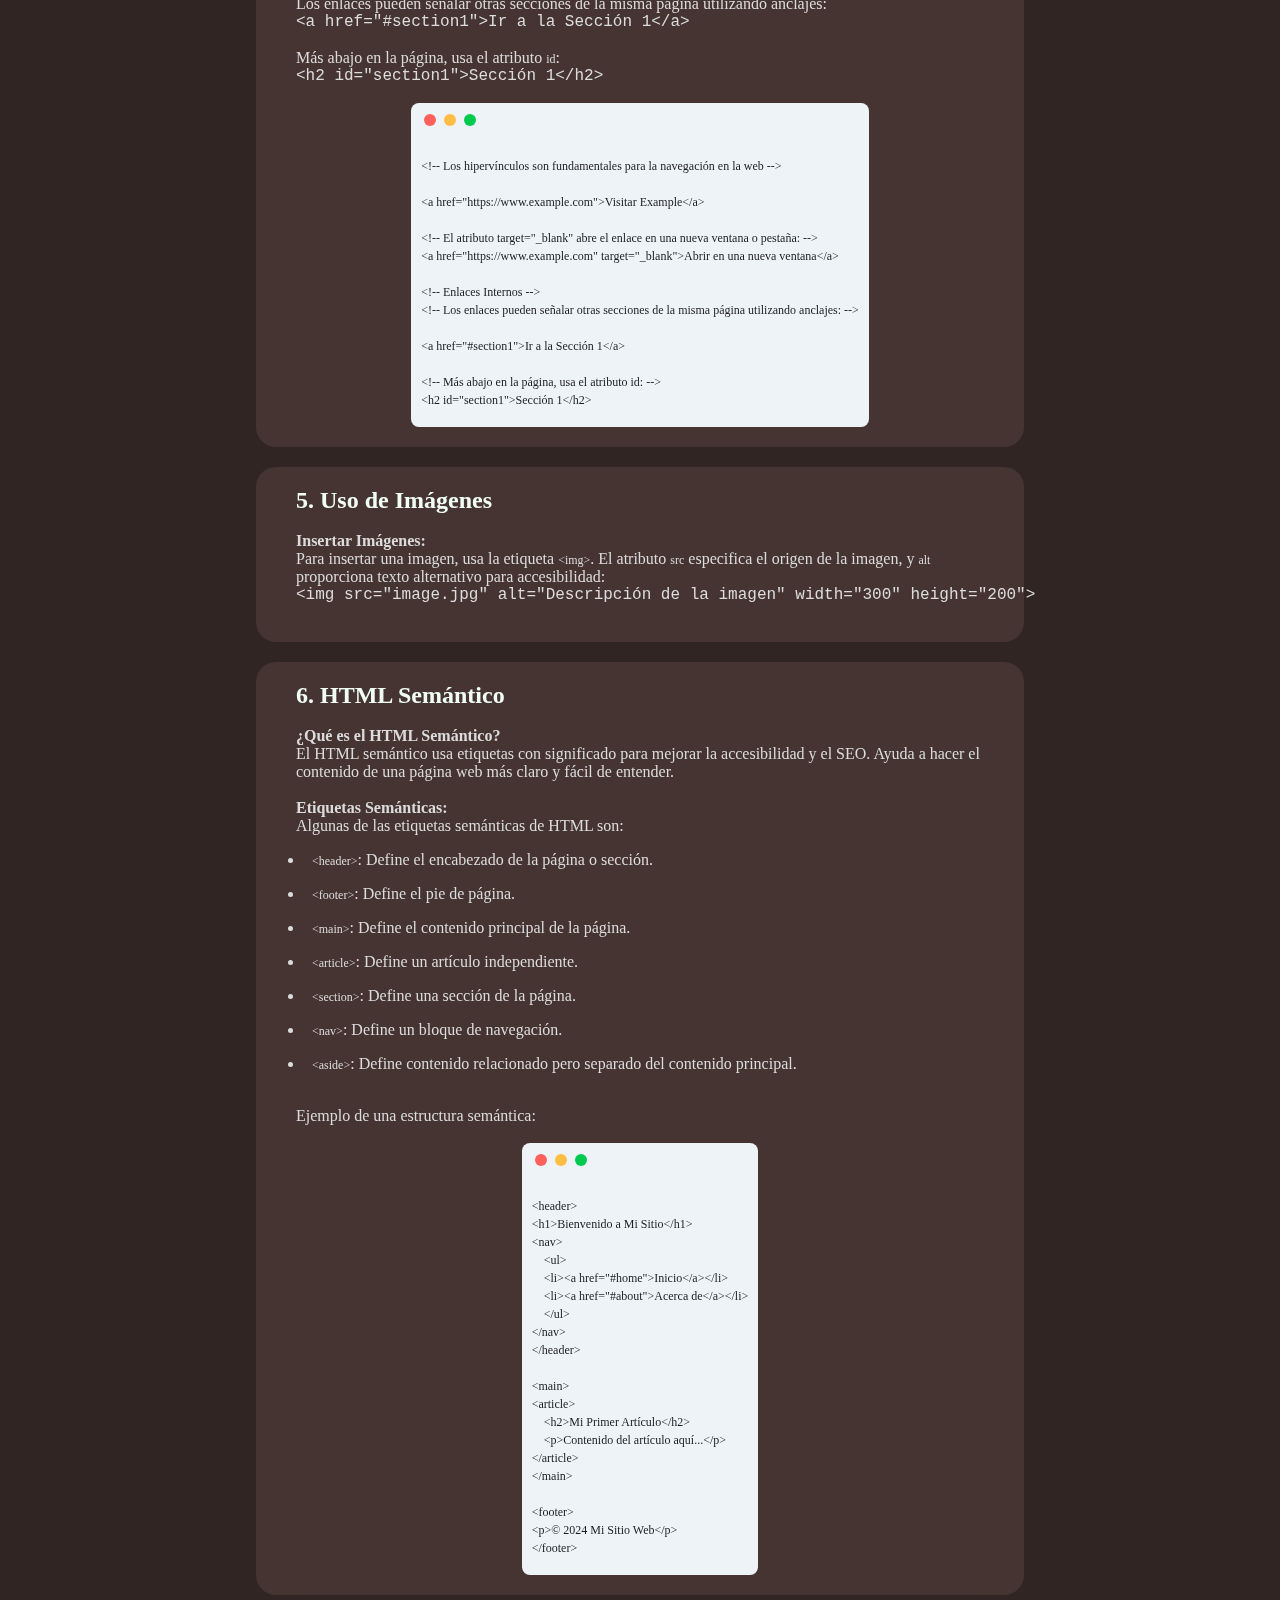
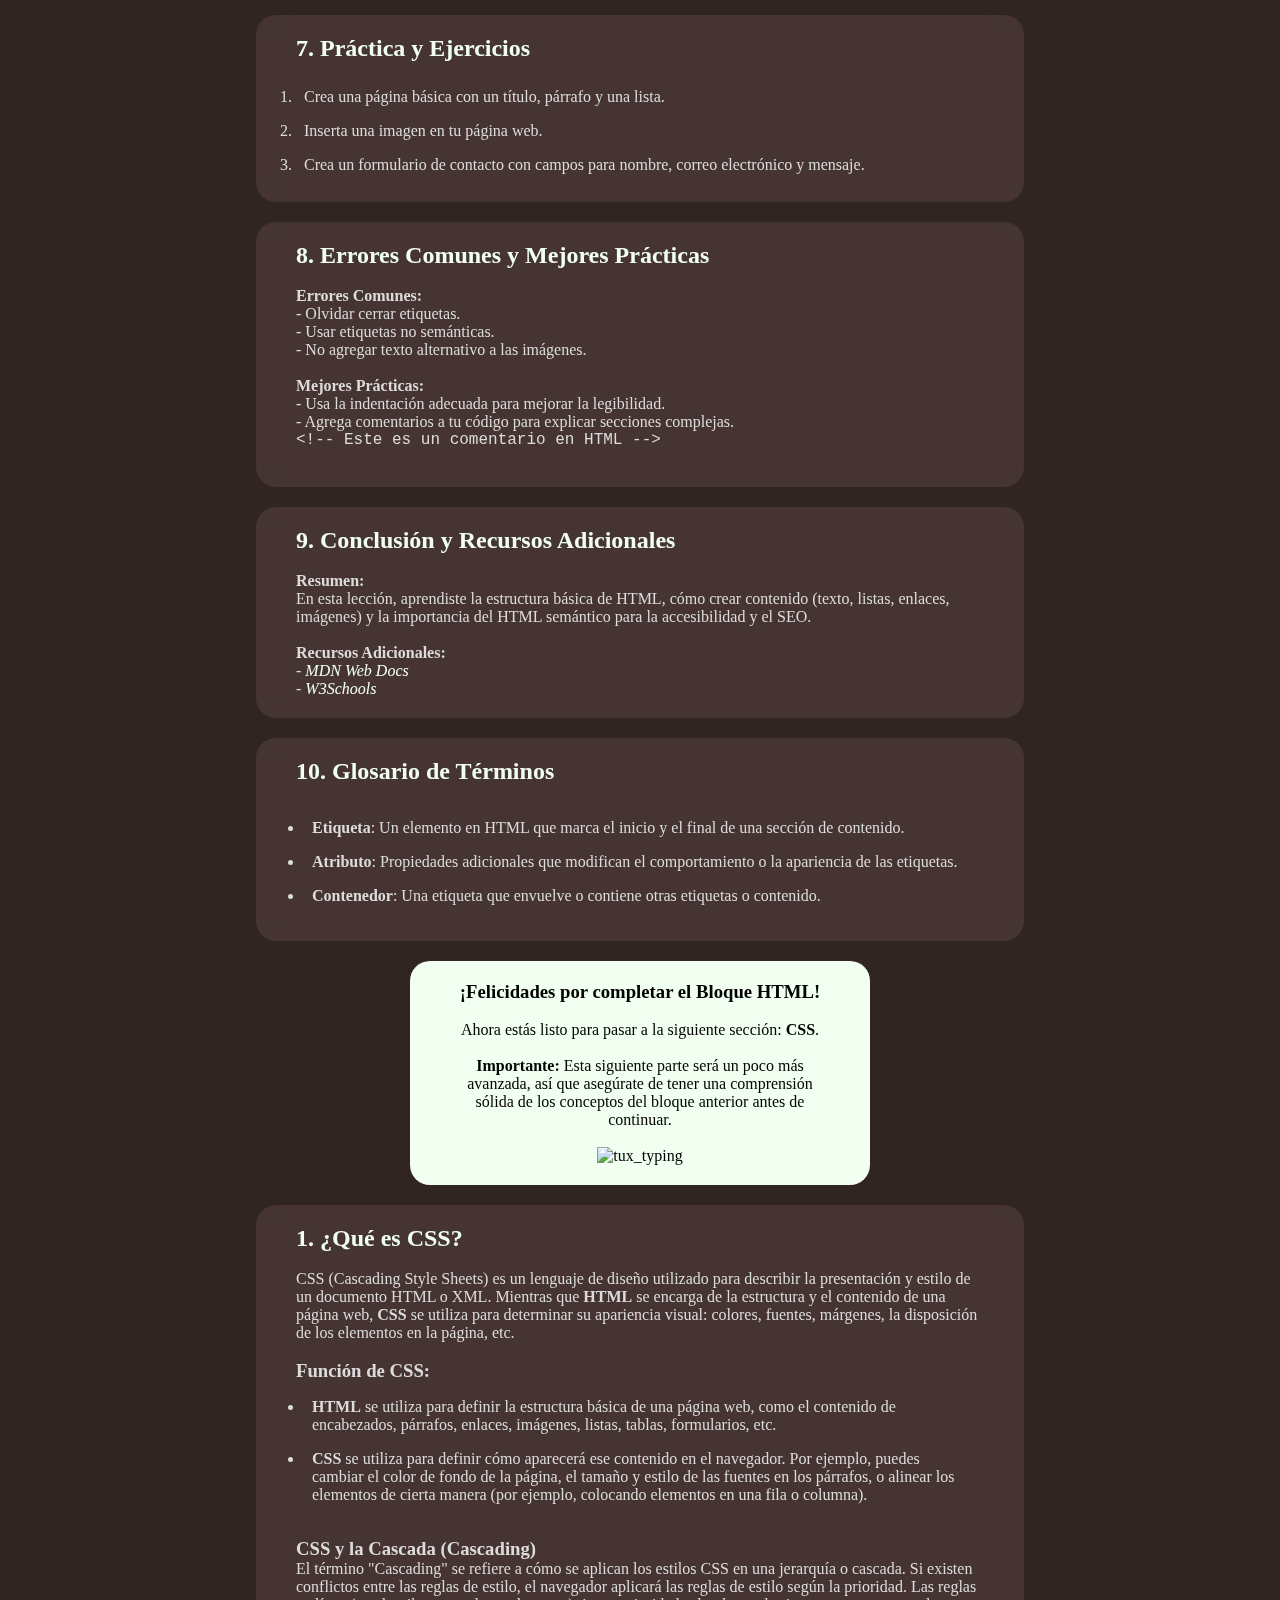
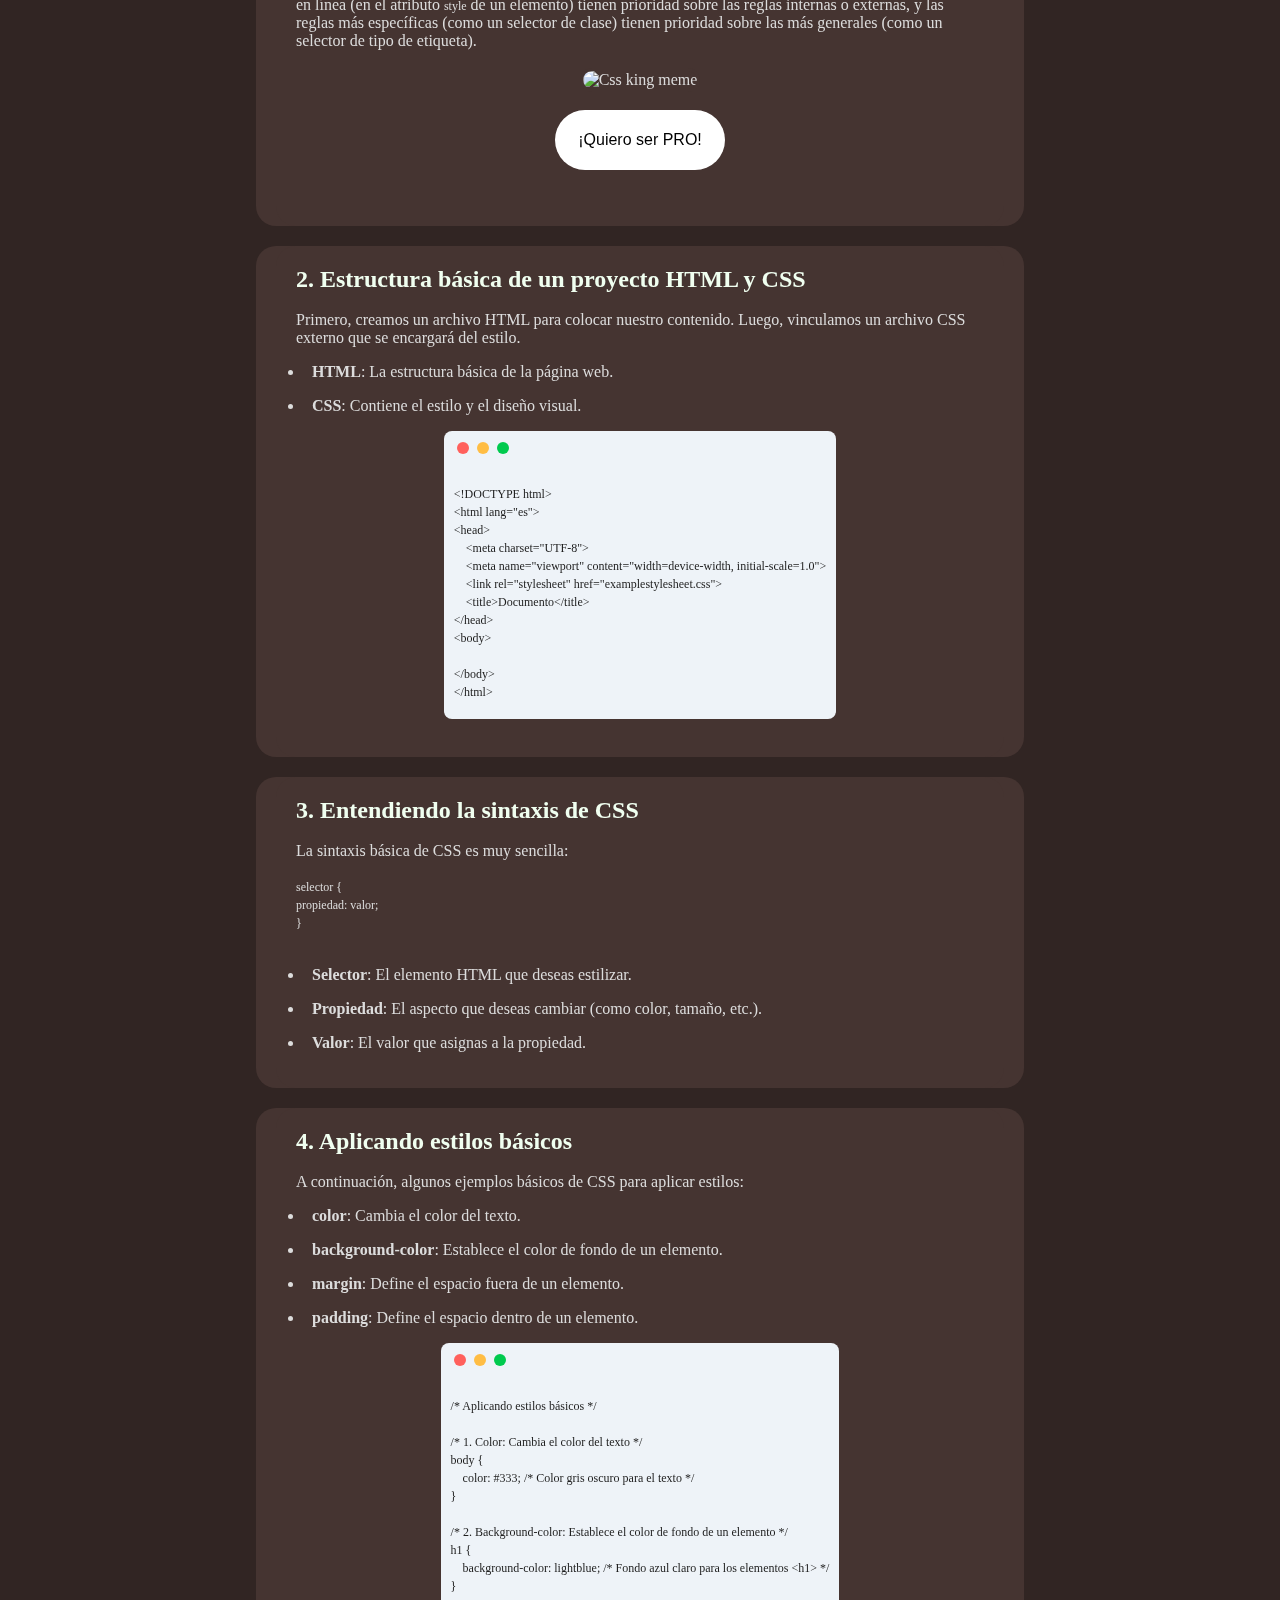
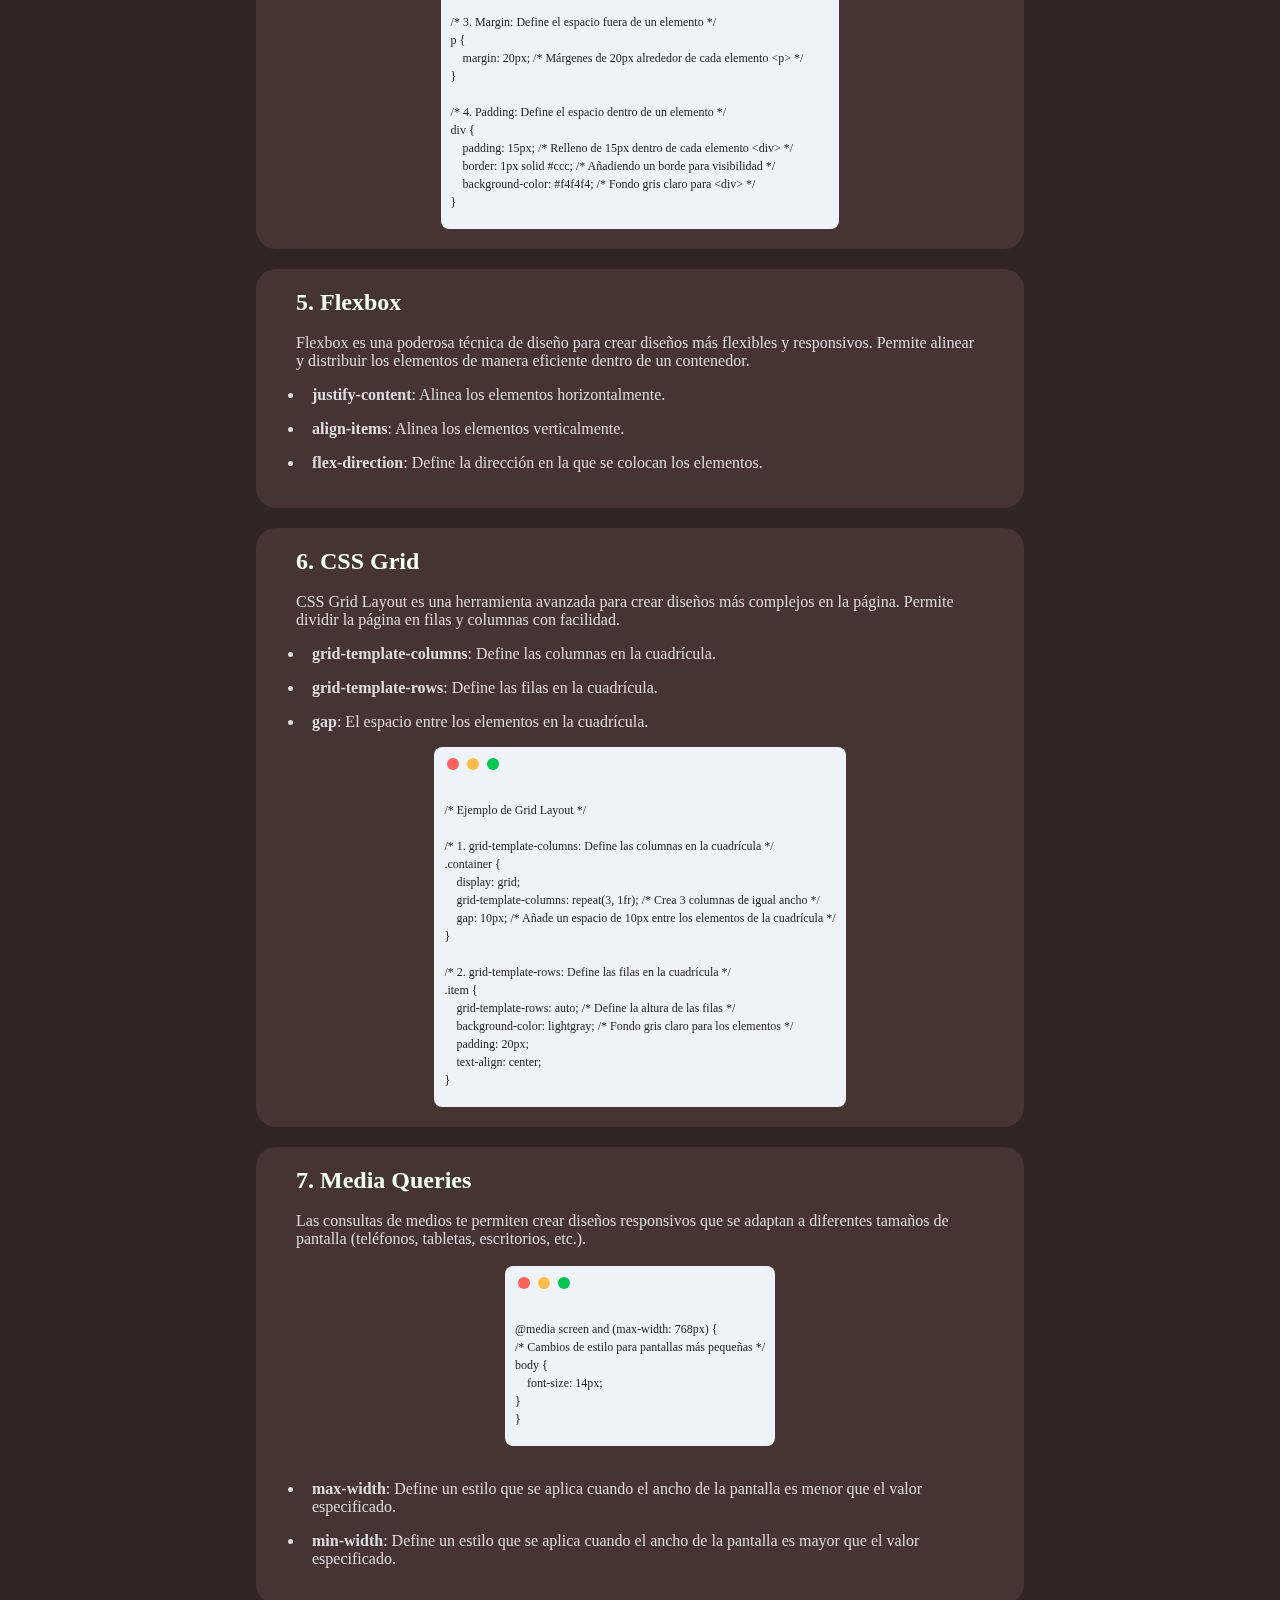
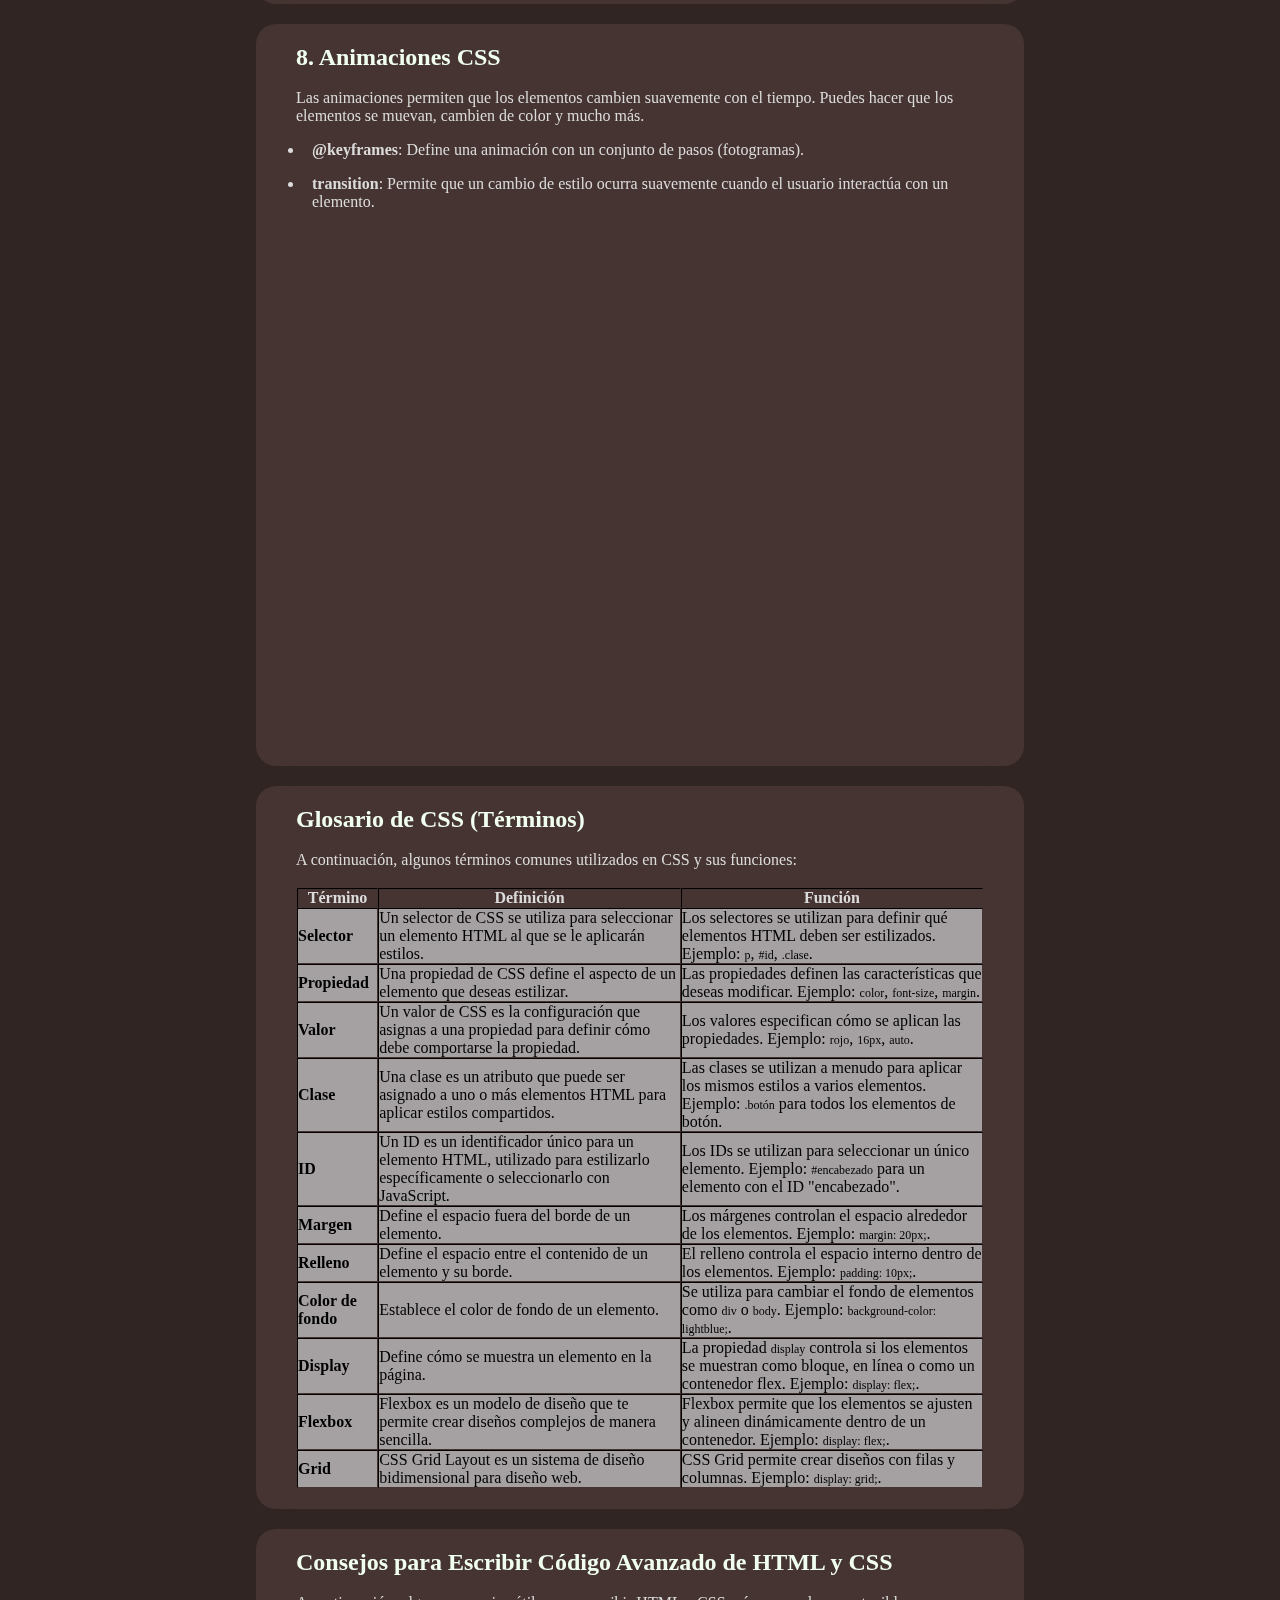
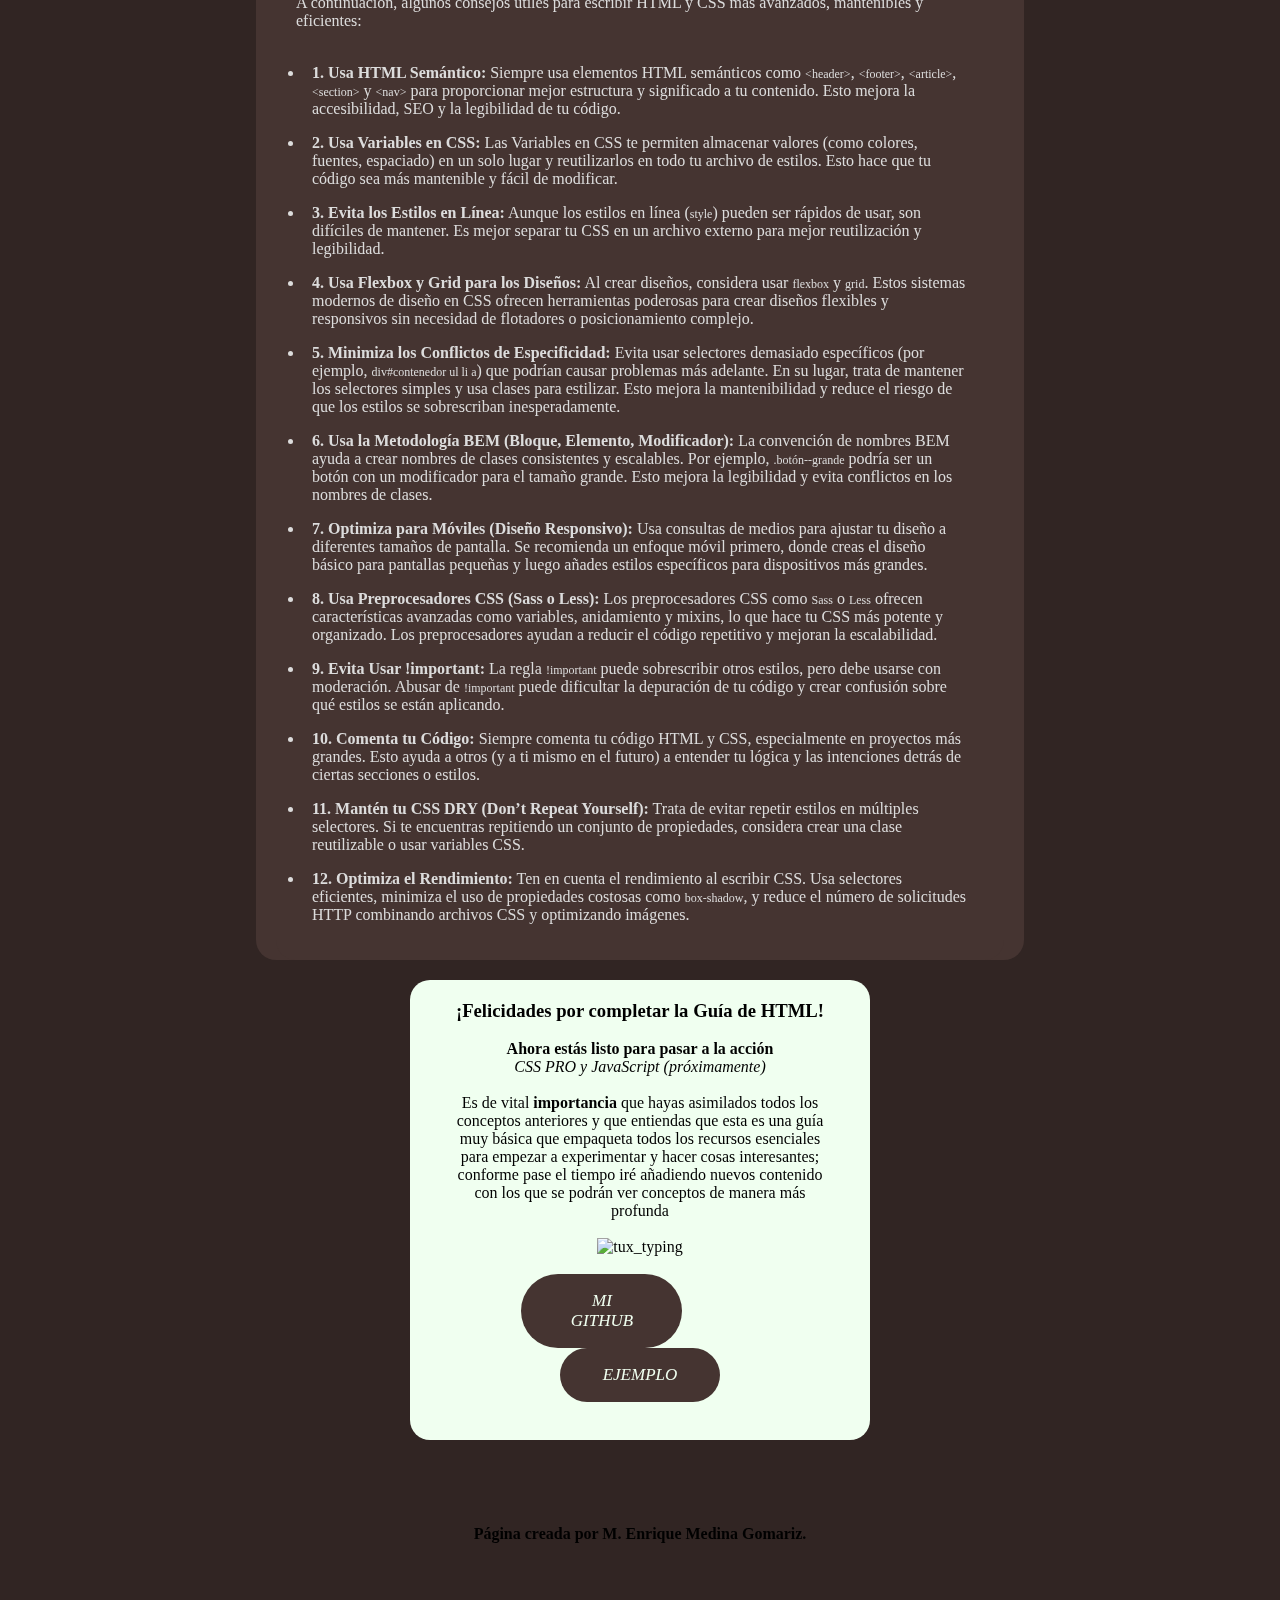
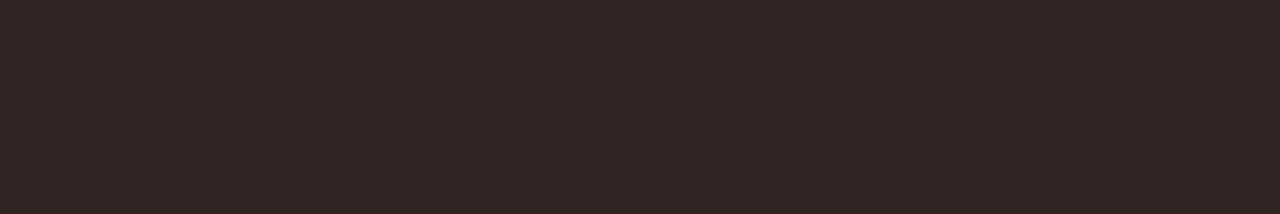
==== commit 2b8a95ae: "New section button" ====
--- a/Guide/spanish.html
+++ b/Guide/spanish.html
@@ -10,47 +10,49 @@
 </head>
 
 <body>
-    
-
-        <header>
-            <br>
-            <div class="text-container">
-
-                <span class="letter">C</span>
-                <span class="letter">O</span>
-                <span class="letter">F</span>
-                <span class="letter">F</span>
-                <span class="letter">E</span>
-                <span class="letter">E</span>
-                <span class="letter"> </span>
-                <span class="letter">&</span>
-                <span class="letter"> </span>
-                <span class="letter">H</span>
-                <span class="letter">T</span>
-                <span class="letter">M</span>
-                <span class="letter">L</span>
-
+
+
+    <header>
+        <br>
+        <div class="text-container">
+
+            <span class="letter">C</span>
+            <span class="letter">O</span>
+            <span class="letter">F</span>
+            <span class="letter">F</span>
+            <span class="letter">E</span>
+            <span class="letter">E</span>
+            <span class="letter"> </span>
+            <span class="letter">&</span>
+            <span class="letter"> </span>
+            <span class="letter">H</span>
+            <span class="letter">T</span>
+            <span class="letter">M</span>
+            <span class="letter">L</span>
+
+        </div>
+        <br>
+
+
+    </header>
+    <br>
+
+    <nav>
+        <div class="nav-container">
+            <div class="navbutton"><a href="">Inicio</a></div>
+            <div class="navbutton" id="CSS-menu"><a href="#CSSsection">CSS</a></div>
+            <div class="navbutton"><a href="#JavaScript">JavaScript</a>
+                <div class="tooltiptext-Java">Comming soon!</div>
             </div>
-            <br>
-            
-
-        </header>
-                <br>
-
-                <nav>
-                    <div class="nav-container">
-                        <div class="navbutton"><a href="">Inicio</a></div>
-                        <div class="navbutton"><a href="#CSSsection">CSS</a></div>
-                        <div class="navbutton"><a href="#JavaScript">JavaScript</a><div class="tooltiptext">Comming soon!</div></div>
-                        <div class="navbutton"><a href="GitHub-Spanish.html">GitHub Pages</a></div>
-                    </div>
-                </nav>
-                <br><br>
-
-<main>
+            <div class="navbutton"><a href="GitHub-Spanish.html">GitHub Pages</a></div>
+        </div>
+    </nav>
+    <br><br>
+
+    <main>
         <!-- Sección 1: Introducción a HTML -->
-         <p style="text-align: center;">Bienvenido al tutorial COFFEE-HTML. Aquí aprenderás los conceptos básicos de
-                HTML y cómo crear páginas web sencillas.</p>
+        <p style="text-align: center;">Bienvenido al tutorial COFFEE-HTML. Aquí aprenderás los conceptos básicos de
+            HTML y cómo crear páginas web sencillas.</p>
         <div class="texth2holder">
             <section>
 
@@ -472,6 +474,9 @@
                     tienen prioridad sobre las más generales (como un selector de tipo de etiqueta).</p><br>
                 <p style="text-align: center;"><img src="https://media.tenor.com/mfJimYfYYgsAAAAM/css-king.gif"
                         alt="Css king meme" class="meme"></p>
+                <br>
+                <div style="text-align: center;" ><button id="cssprobutton" onclick="document.location='CSSproSpanish.html'">¡Quiero ser PRO!</button></div> <br><br>
+
             </section>
         </div>
 
@@ -712,6 +717,12 @@
                 </iframe>
             </section>
         </div>
+
+
+
+
+
+
         <!-- Section: Glosario de CSS -->
         <div class="texth2holder">
             <section>
@@ -956,4 +967,4 @@
     </div>
 </body>
 
-</html>
+</html>--- a/Guide/guide_styled.css
+++ b/Guide/guide_styled.css
@@ -180,7 +180,7 @@
 .text-container {
     margin-top: 70px;
     display: flex;
-    justify-content: center;  /* Asegura que las letras estén centradas horizontalmente */
+    justify-content: center;
   }
   
   .letter {
@@ -207,16 +207,16 @@
       transform: translateY(0);
     }
     25% {
-      transform: translateY(-5px);  /* Mueve la letra hacia arriba */
+      transform: translateY(-5px);
     }
     50% {
-      transform: translateY(0);      /* Vuelve a la posición original */
+      transform: translateY(0);
     }
     75% {
-      transform: translateY(5px);   /* Mueve la letra hacia abajo */
+      transform: translateY(5px);
     }
     100% {
-      transform: translateY(0);      /* Vuelve a la posición original */
+      transform: translateY(0);
     }
   }
   
@@ -367,14 +367,14 @@
 
 
 
-.navbutton:hover .tooltiptext {
+.navbutton:hover .tooltiptext-Java {
   visibility: visible;
   opacity: 1;
 }
 
-.tooltiptext {
+.tooltiptext-Java {
   visibility: hidden;
-  width: 160px;
+  width: auto;
   background-color: honeydew;
   color: rgb(88, 66, 62);
   text-align: center;
@@ -383,13 +383,13 @@
   position: absolute;
   z-index: 1;
   bottom: 90%;
-  left: 50%;
+  left: 58%;
   margin-left: -80px;
   opacity: 0;
   transition: opacity 0.3s;
 }
 
-.tooltiptext::after {
+.tooltiptext-Java::after {
   content: "";
   position: absolute;
   top: 100%;
@@ -400,9 +400,48 @@
   border-color: honeydew transparent transparent transparent;
 }
 
-
-
-
+.navbutton:hover .tooltiptext-CSS {
+  visibility: visible;
+  opacity: 1;
+}
+
+.tooltiptext-CSS {
+  visibility: hidden;
+  width: auto;
+  background-color: honeydew;
+  color: rgb(88, 66, 62);
+  text-align: center;
+  border-radius: 8px;
+  padding: 5px;
+  position: absolute;
+  z-index: 1;
+  bottom: 90%;
+  left: 40%;
+  margin-left: -80px;
+  opacity: 0;
+  transition: opacity 0.3s;
+}
+
+.tooltiptext-CSS::after {
+  content: "";
+  position: absolute;
+  top: 100%;
+  left: 50%;
+  margin-left: -5px;
+  border-width: 5px;
+  border-style: solid;
+  border-color: honeydew transparent transparent transparent;
+}
+
+#go-CSS-pro a{
+  height: auto;
+  width: auto;
+  text-decoration: none;
+  color: rgb(13, 13, 13);
+  padding: 0;
+  font-weight: normal;
+  text-shadow: none;
+}
 
 
 
@@ -452,3 +491,26 @@
   text-shadow: 0 0 10px rgb(255, 255, 255), 0 0 20px rgba(198, 198, 198, 0.7);
 }
 
+
+
+#cssprobutton {
+  width: 170px;
+  height: 60px;
+  font-size: 16px;
+  background: #fff;
+  border: none;
+  border-radius: 50px;
+  color: #000;
+  outline: none;
+  cursor: pointer;
+  transition: all 0.4s;
+}
+
+#cssprobutton:hover {
+  box-shadow: inset 0 0 0 4px #ef476f, 
+              inset 0 0 0 8px #ffd166, 
+              inset 0 0 0 12px #06d6a0,
+              inset 0 0 0 16px #118ab2;
+  background: #073b4c;
+  color: #fff;
+}